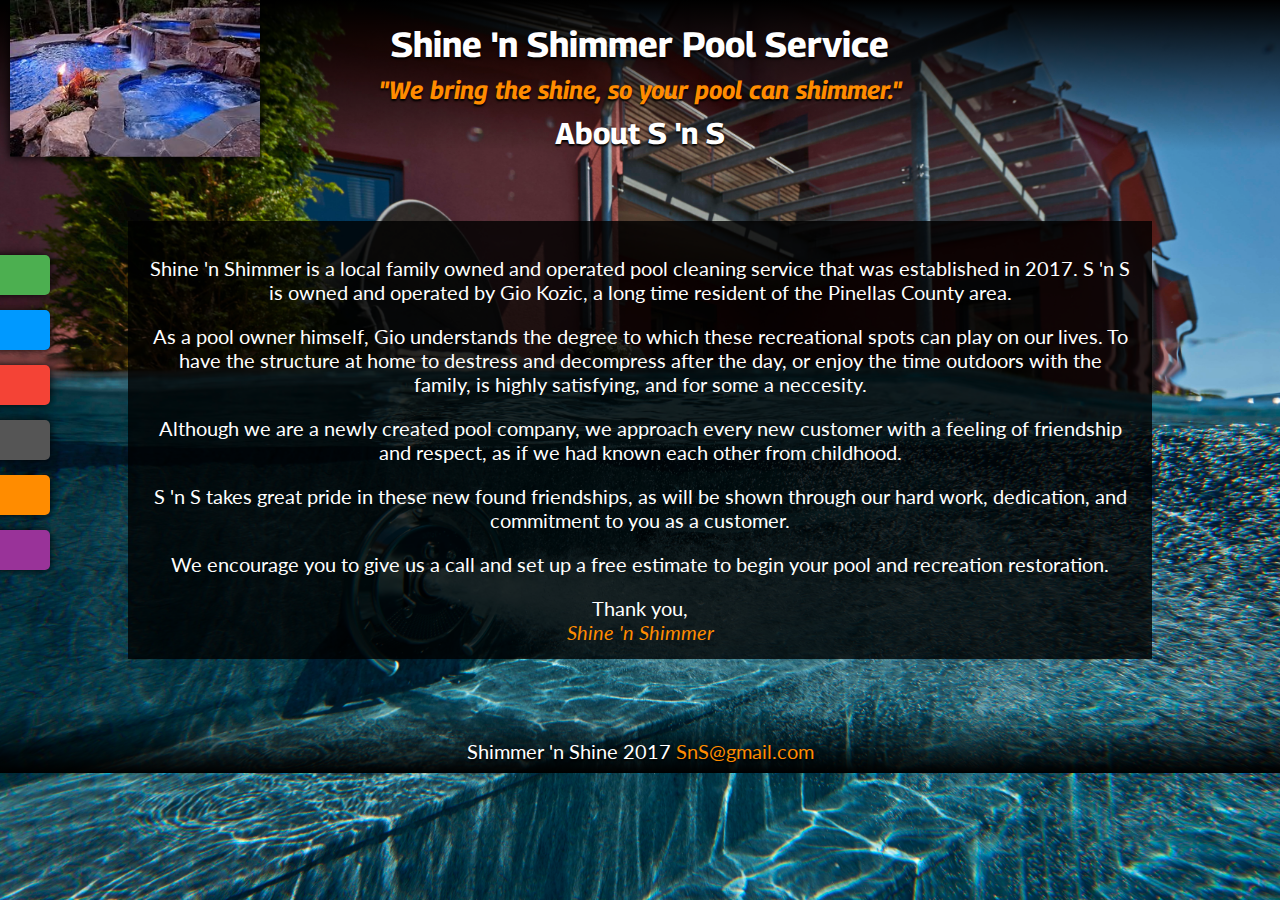
==== about.html @ 677c00e5 "continued updating" ====
<!DOCTYPE html>
<html lang="en">

<head>
	<title>S 'n S * About Us *</title>
	<link rel="stylesheet" href="shimmernshine2.css">
	<meta charset="utf-8">
	<meta name="viewport" content="width=device-width, initial-scale=1.0">
</head>

<body>
	<header>
		<img class="header-photo" src="images/nightTimePool.jpg" alt="An evening lit pool and hot tub.">
		<h1>Shine 'n Shimmer Pool Service</h1>
		<h5>"We bring the shine, so your pool can shimmer."</h5>
		<h2>About S 'n S</h2>
	</header>
	<nav class="nav">
		<a href="index.html" id="home">Home</a>
		<a href="service.html" id="services">Service</a>
		<a href="gallery.html" id="gallery">Gallery</a>
		<a href="pooltips.html" id="tips">Tips</a>
		<a href="contact.html" id="contact">Contact</a>
		<a href="about.html" id="about">About</a>
	</nav>
	<div class="main">
		<div class="container">
			<p>Shine 'n Shimmer is a local family owned and operated pool cleaning service that was established in 2017. S 'n S is owned and
				operated by Gio Kozic, a long time resident of the Pinellas County area.</p>
			<p>As a pool owner himself, Gio understands the degree to which these recreational spots can play on our lives. To have the structure
				at home to destress and decompress after the day, or enjoy the time outdoors with the family, is highly satisfying, and for some
				a neccesity.</p>

			<p>Although we are a newly created pool company, we approach every new customer with a feeling of friendship and respect, as if
				we had known each other from childhood.</p>
			<p>S 'n S takes great pride in these new found friendships, as will be shown through our hard work, dedication, and commitment
				to you as a customer.</p>
			<p>We encourage you to give us a call and set up a free estimate to begin your pool and recreation restoration.</p>
			<p>Thank you,<br><span id="signature">Shine 'n Shimmer</span></p>
		</div>
		<footer>
			<p>Shimmer 'n Shine 2017<a href=""> SnS@gmail.com</a></p>
		</footer>
	</div>
</body>

</html>
---- shimmernshine2.css ----
@import url('https://fonts.googleapis.com/css2?family=Georama&family=Lato&display=swap');

* {
  box-sizing: border-box;
}

#about {
  top: 380px;
  background-color: #993399;
}

body {
  background-attachment: fixed;
  background-image: url('images/background.jpg');
  background-position: center;
  background-size: cover;
  display: flex;
  flex-direction: column;
  font-family: 'Lato', sans-serif;
  margin: 0;
  padding: 0;
  overflow-x: hidden;
  height: 100%;
}

html {
  height: 100%;
  margin: 0;
  padding: 0;
  scroll-behavior: smooth;
}

.button {
  background-color: rgba(255, 255, 255, 1);
  border: none;
  color: rgba(0, 153, 255, 1);
  margin: 10px 10px 0 0;
  padding: 5px 10px;
  transition: all 150ms ease;
}

.button:hover {
  background-color: rgba(255, 255, 255, 0.75);
  cursor: pointer;
}

caption {
  font-size: 2.25em;
  text-shadow: 2px 2px 5px #000;
  margin-top: .25em;
  margin-bottom: .5em;
}

/* .comment-box {
  background-color: #fff;
  color: #000;
  height: 175px;
  overflow-y: scroll;
  padding: 5px;
  width: 100%;
} */

#contact {
  background-color: #FF8C00;
}

.container {
  background-color: rgba(0, 0, 0, 0.8);
  margin: 50px auto;
  padding: 15px 20px;
  width: 70%;
}

.estimates-banner {
  background-color: rgba(0, 0, 0, 0.8);
  border-top: solid 1px #fff;
  margin: 10px auto;
  padding: 5px;
  position: relative;
  width: 500px;
}

.estimates-banner h1 {
  text-align: center;
  color: rgba(255, 102, 204, 1);
  font-size: 25px;
  text-shadow: -1px 1px 1px #000,
    1px 1px 2px #000,
    1px -1px 0 #000,
    -1px -1px 0 #000;
  transition: color 150ms ease;
}

.estimates-banner h1:hover, .estimates-banner h3:hover {
  color: #fff;
  cursor: pointer;
}

.estimates-banner h3 {
  text-align: center;
  color: rgba(255, 102, 204, 1);
  text-shadow: -1px 1px 1px #000,
    1px 1px 2px #000,
    1px -1px 0 #000,
    -1px -1px 0 #000;
  font-size: 20px;
  transition: color 150ms ease;
}

footer {
  background: linear-gradient(rgba(0, 0, 0, 0), rgba(0, 0, 0, 1));
  color: #fff;
  font-size: 15px;
  padding: 10px 0;
  text-align: center;
  text-shadow: 0 2px 2px #000;
  width: 100%;
}

footer p a {
  color: #FF8C00;
  transition: color 150ms ease;
}

footer p a:hover {
  color: #fff;
}

form {
  background-color: rgba(0, 0, 0, 0.8);
  display: grid;
  grid-template-columns: 50% 50%;
  margin: 0 auto;
  padding: 10px;
  width: 70%;
}

#gallery {
  background-color: #f44336;
}

.gallery-container {
  align-items: center;
  background-color: rgba(0, 0, 0, 0.8);
  display: flex;
  flex-direction: row;
  flex-wrap: wrap;
  justify-content: center;
  margin: 0 auto 10px auto;
  padding: 20px;
  position: relative;
  text-align: center;
  width: 70%;
}

.gallery-container div {
  margin: 5px;
  width: 375px;
}

.gallery-container img {
  width: 100%;
}

header {
  background: linear-gradient(rgba(0, 0, 0, 1), rgba(0, 0, 0, 0));
  text-align: center;
  text-shadow: 0 2px 2px #000;
  margin-bottom: 20px;
  position: relative;
  font-family: 'Georama', sans-serif;
  height: auto;
}

header h1 {
  color: #fff;
  font-size: 40px;
  margin-bottom: 0;
}

header h2 {
  color: #fff;
  text-align: center;
  font-size: 35px;
  margin-bottom: 0;
}

header h5 {
  font-size: 30px;
  font-style: italic;
  color: #FF8C00;
  margin-bottom: 0;
}

.header-photo {
  box-shadow: 0 0 10px #000;
  width: 300px;
  position: absolute;
  left: 10px;
  transform: translateY(-50%);
  top: 50%;
}

#home {
  top: 80px;
  background-color: #4CAF50;
}

.input {
  background-color: #fff;
  color: #000;
  margin: 0 10px 10px 0;
  padding: 5px;
  width: 90%;
}

#italic {
  font-style: italic;
  color: #FF8C00
}

li{
  color: #fff;
  font-size: 20px;
  margin-bottom: 15px;
}

.main {
  height: 100%;
  position: relative;
}

.main p {
  font-size: 22px;
  color: #fff;
  margin-bottom: 0;
  text-align: center;
}

.main a {
  text-decoration: none;
}

.nav {
  display: flex;
  flex-direction: column;
  justify-content: center;
  font-family: 'Georama', sans-serif;
  position: absolute;
  top: 50%;
  transform: translateY(-50%);
  left: -125px;
  z-index: 1;
}

.nav a {
  box-shadow: 0 0 10px #000;
  color: #fff;
  transition: all 250ms ease;
  padding: 5px 15px 5px 0;
  margin: 15px 0 0 0;
  width: 175px;
  text-align: left;
  text-decoration: none;
  text-shadow: 0 2px 2px #000;
  font-size: 30px;
  border-radius: 0 5px 5px 0;
}

.nav a:hover {
  text-align: right;
  width: 250px;
}

ol, ul{
  counter-reset: li; /* Initiate a counter */
  list-style-type: none;
}

ul li::before{
  content: '\2022 ';
  color: #FF0000;
}

ol li::before{
  color: #FF0000;
  content: counter(li)'. '; /* Use the counter as content */
  counter-increment: li; /* Increment the counter by 1 */
}

.orange {
  bottom: 0;
  color: #FF8C00;
  position: absolute;
  left: 0;
  right: 0;
}

.poolTipLinks {
  color: rgba(0, 153, 255, 1);
}

#red {
  color: #FF0000;
}

#services {
  background-color: rgba(0, 153, 255, 1);
}

.services {
  align-items: center;
  background-color: rgba(0, 0, 0, 0.8);
  display: flex;
  flex-direction: row;
  flex-wrap: wrap;
  justify-content: space-around;
  margin: 0 auto 20px auto;
  padding: 20px;
  width: 70%;
}

.services div{
  background-color: #fff;
  width: 300px;
}

.services img{
  width: 100%;
}

.services h3 {
  color: #FF8C00;
  padding-left: 5px;
  text-shadow: 0 1px 1px #000;
}

.services p {
  color: #000;
  font-size: 16px;
  margin: 0;
  padding: 10px 5px;
}

#signature {
  font-style: italic;
  /* font-size: 1.5em; */
  color: #FF8C00;
  /* text-shadow: 2px 2px 5px #000; */
}

table {
  border-collapse: collapse;
  color: #fff;
  margin: auto;
  text-align: center;
  width: 80%;
}

td {
  padding: 5px 0;
}

.text {
  background-color: rgba(0, 0, 0, 0.8);
  color: rgba(0, 153, 255, 1);
  margin: 20px auto;
  padding: 15px 20px;
  width: 70%;
}

textarea {
  background-color: #fff;
  color: #000;
  height: 60px;
  padding: 5px;
  width: 90%;
}

.textSize {
  font-size: 1.25em;
}

#tips {
  background-color: #555;
}

tr:nth-of-type(even) {
  background-color: #000;
  font-size: 20px;
}

tr:nth-of-type(odd) {
  background-color: #FF8C00;
  color: #000;
  font-size: 23px;
}

@media (max-width:1350px) {
  .container {
    width: 80%;
  }

  header h1 {
    color: #fff;
    font-size: 35px;
  }

  header h2 {
    font-size: 30px;
    margin-top: 10px;
  }

  header h5 {
    font-size: 25px;
    margin-top: 10px;
  }

  .header-photo {
    width: 250px;
  }

  .main p {
    font-size: 20px;
  }

  .nav {
    top: 45%;
  }

  .nav a {
    font-size: 25px;
  }

  .nav a:hover {
    width: 235px;
  }

  .services div:nth-child(2){
    order: 3;
  }
}

@media (max-width: 1000px) {
  .comment-box {
    margin: 10px 0 0 0;
  }

  .estimates-banner h1, .estimates-banner h3 {
    font-size: 18px;
  }

  .floatRight img {
    width: 50px;
  }

  form {
    grid-template-columns: auto;
    width: 85%;
  }

  .gallery-container {
    width: 85%;
  }

  .gallery-container div{
    width: 325px;
  }

  header h1 {
    font-size: 25px;
  }

  header h2 {
    font-size: 22px;
    margin-top: 5px;
  }

  header h5 {
    font-size: 20px;
    margin-top: 5px;
  }

  .main p {
    font-size: 18px;
    width: 85%;

  }

  .nav {
    top: 40%;
  }

  .nav a {
    font-size: 22px;
  }

  .nav a:hover {
    width: 225px;
  }

  li {
    font-size: 18px;
  }

  .header-photo {
    width: 175px;
  }

  .services {
    width: 85%;
  }

  .services h3 {
    font-size: 22px;
  }

  .services span {
    font-size: 18px;
  }

  tr:nth-of-type(even) {
    font-size: 16px;
  }

  tr:nth-of-type(odd) {
    font-size: 20px;
  }
}

@media (max-width: 700px) {

  .container {
    margin: 20px auto 20px auto;
    width: 95%;
  }

  .estimates-banner{
    box-shadow: none;
    width: 95%;
  }

  form {
    width: 95%;
  }

  .gallery-container {
    width: 95%;
  }

  header {
    margin-bottom: 10px;
  }

  header h1 {
    font-size: 25px;
  }

  header h2 {
    font-size: 20px;
  }

  header h5 {
    font-size: 18px;
  }

  .header-photo {
    display: none;
  }

  .main p{
    width: 95%;
  }

  .nav {
    position: relative;
    flex-direction: row;
    justify-content: center;
    top: 0;
    flex-wrap: wrap;
    transform: translateX(-50%);
    left: 50%;
    width: 100%;
  }

  .nav a{
    font-size: 20px;
    border-radius: 5px;
    text-align: center;
    box-shadow: 0 5px 10px #000;
    padding: 2px 12px;
    margin: 10px 5px 0 5px;
    width: auto;
  }

  .nav a:hover{
    color: #000;
    text-shadow: none;
    width: auto;
  }

  ol, ul{
    padding-left: 5px;
  }

  .services {
    width: 95%;
  }

  table {
    width: 95%;
  }
}

@media(max-width: 400px) {

  .container {
    margin: 20px 0 0 0;
    padding: 10px 5px;
    width: 100%;
  }

  .estimates-banner{
    border-top: none;
    margin: 0;
    width: 100%;
  }

  form {
    border-left: none;
    border-right: none;
  }

  .gallery-container {
    padding: 20px 0;
    width: 100%;
  }

  .gallery-container div{
    margin: 5px 0;
    width: 100%;
  }

  header h1 {
    font-size: 20px;
  }

  header h2 {
    font-size: 18px;
  }

  header h5 {
    font-size: 16px;
  }

  li{
    font-size: 16px;
  }

  .main p {
    font-size: 16px;
    width: 100%;

  }

  .services {
    padding: 20px 0;
    width: 100%;
  }

  .services div{
    width: 100%;
  }

  table {
    width: 100%;
  }

  tr {
    border-left: none;
    border-right: none;
  }
}
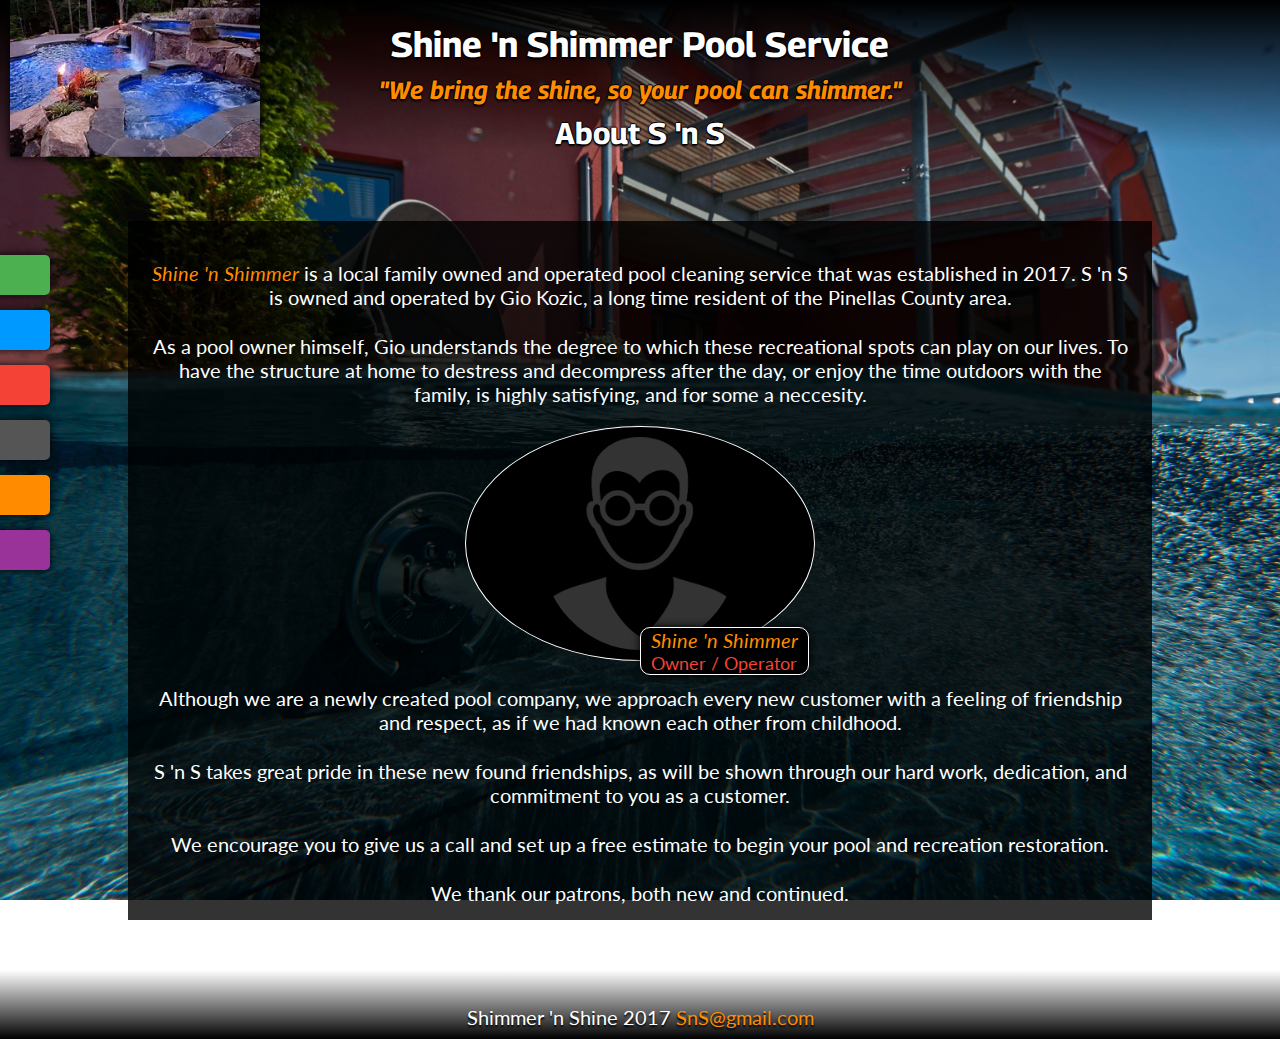
==== commit dde15979: "continued updates" ====
--- a/about.html
+++ b/about.html
@@ -25,18 +25,26 @@
 	</nav>
 	<div class="main">
 		<div class="container">
-			<p>Shine 'n Shimmer is a local family owned and operated pool cleaning service that was established in 2017. S 'n S is owned and
+			<p><span id="signature">Shine 'n Shimmer</span> is a local family owned and operated pool cleaning service that was established in 2017. S 'n S is owned and
 				operated by Gio Kozic, a long time resident of the Pinellas County area.</p>
 			<p>As a pool owner himself, Gio understands the degree to which these recreational spots can play on our lives. To have the structure
 				at home to destress and decompress after the day, or enjoy the time outdoors with the family, is highly satisfying, and for some
 				a neccesity.</p>
+
+			<div class="about-photo-container">
+				<img src="images/male-profile.png" alt="Owner's Photo">
+				<div class="about-signature-container">
+					<span id="signature" class="about-photo-signature">Shine 'n Shimmer</span><br>
+					<span class="about-photo-title">Owner / Operator</span>
+				</div>
+			</div>
 
 			<p>Although we are a newly created pool company, we approach every new customer with a feeling of friendship and respect, as if
 				we had known each other from childhood.</p>
 			<p>S 'n S takes great pride in these new found friendships, as will be shown through our hard work, dedication, and commitment
 				to you as a customer.</p>
 			<p>We encourage you to give us a call and set up a free estimate to begin your pool and recreation restoration.</p>
-			<p>Thank you,<br><span id="signature">Shine 'n Shimmer</span></p>
+			<p>We thank our patrons, both new and continued.</p>
 		</div>
 		<footer>
 			<p>Shimmer 'n Shine 2017<a href=""> SnS@gmail.com</a></p>
--- a/shimmernshine2.css
+++ b/shimmernshine2.css
@@ -5,8 +5,46 @@
 }
 
 #about {
-  top: 380px;
   background-color: #993399;
+}
+
+.about-photo-container{
+  background-color: #000;
+  border: solid 1px #fff;
+  border-radius: 50%;
+  height: 100%;
+  margin: 20px auto 0 auto;
+  padding: 10px;
+  position: relative;
+  width: 400px;
+  display: flex;
+  justify-content: center;
+}
+
+.about-photo-container img{
+  border-bottom-left-radius: 50%;
+  border-bottom-right-radius: 50%;
+  width: 250px;
+}
+
+.about-photo-signature{
+  font-size: 22px;
+}
+
+.about-photo-title{
+  font-size: 20px;
+  color: #f44336;
+}
+
+.about-signature-container{
+  background-color: #000;
+  border: solid 1px #fff;
+  border-radius: 10px;
+  bottom: -15px;
+  box-shadow: 0 0 10px #000;
+  right: 5px;
+  padding: 0 10px;
+  position: absolute;
 }
 
 body {
@@ -23,110 +61,40 @@
   height: 100%;
 }
 
-html {
-  height: 100%;
-  margin: 0;
-  padding: 0;
-  scroll-behavior: smooth;
-}
-
-.button {
-  background-color: rgba(255, 255, 255, 1);
-  border: none;
-  color: rgba(0, 153, 255, 1);
-  margin: 10px 10px 0 0;
-  padding: 5px 10px;
-  transition: all 150ms ease;
-}
-
-.button:hover {
-  background-color: rgba(255, 255, 255, 0.75);
-  cursor: pointer;
-}
-
-caption {
-  font-size: 2.25em;
-  text-shadow: 2px 2px 5px #000;
-  margin-top: .25em;
-  margin-bottom: .5em;
-}
-
-/* .comment-box {
-  background-color: #fff;
-  color: #000;
-  height: 175px;
-  overflow-y: scroll;
-  padding: 5px;
-  width: 100%;
-} */
-
 #contact {
   background-color: #FF8C00;
 }
 
-.container {
-  background-color: rgba(0, 0, 0, 0.8);
-  margin: 50px auto;
-  padding: 15px 20px;
-  width: 70%;
-}
-
-.estimates-banner {
-  background-color: rgba(0, 0, 0, 0.8);
-  border-top: solid 1px #fff;
-  margin: 10px auto;
-  padding: 5px;
-  position: relative;
-  width: 500px;
-}
-
-.estimates-banner h1 {
-  text-align: center;
-  color: rgba(255, 102, 204, 1);
-  font-size: 25px;
-  text-shadow: -1px 1px 1px #000,
-    1px 1px 2px #000,
-    1px -1px 0 #000,
-    -1px -1px 0 #000;
-  transition: color 150ms ease;
-}
-
-.estimates-banner h1:hover, .estimates-banner h3:hover {
-  color: #fff;
+.contact-button {
+  background-color: #fff;
+  border: none;
+  color: #000;
+  margin: 10px 10px 0 0;
+  padding: 5px 15px;
+  transition: all 150ms ease;
+}
+
+.contact-button:hover {
+  color: #FF8C00;
   cursor: pointer;
 }
 
-.estimates-banner h3 {
-  text-align: center;
-  color: rgba(255, 102, 204, 1);
-  text-shadow: -1px 1px 1px #000,
-    1px 1px 2px #000,
-    1px -1px 0 #000,
-    -1px -1px 0 #000;
-  font-size: 20px;
-  transition: color 150ms ease;
-}
-
-footer {
-  background: linear-gradient(rgba(0, 0, 0, 0), rgba(0, 0, 0, 1));
-  color: #fff;
-  font-size: 15px;
-  padding: 10px 0;
-  text-align: center;
-  text-shadow: 0 2px 2px #000;
+.contact-input {
+  background-color: #fff;
+  border: solid 2px #fff;
+  color: #000;
+  margin: 0 10px 10px 0;
+  outline: none;
+  padding: 10px 5px;
   width: 100%;
-}
-
-footer p a {
-  color: #FF8C00;
-  transition: color 150ms ease;
-}
-
-footer p a:hover {
-  color: #fff;
-}
-
-form {
+  transition: all 150ms ease;
+}
+
+.contact-input:focus, .contact-textarea:focus {
+  border-color: #FF8C00;
+}
+
+.contact-input-box {
   background-color: rgba(0, 0, 0, 0.8);
   display: grid;
   grid-template-columns: 50% 50%;
@@ -135,8 +103,107 @@
   width: 70%;
 }
 
+.contact-input-box div:nth-child(2){
+  align-items: center;
+  justify-content: center;
+  display: flex;
+  flex-direction: column;
+}
+
+.contact-input-box div:nth-child(2) a{
+  color: #FF8C00;
+  transition: color 150ms ease;
+}
+
+.contact-input-box div:nth-child(2) a:hover{
+  color: #fff;
+  text-decoration: underline;
+}
+
+.contact-textarea {
+  background-color: #fff;
+  border: solid 2px #fff;
+  color: #000;
+  height: 200px;
+  outline: none;
+  padding: 10px 5px;
+  width: 100%;
+  transition: all 150ms ease;
+}
+
+.container {
+  background-color: rgba(0, 0, 0, 0.8);
+  margin: 50px auto;
+  padding: 15px 20px;
+  width: 70%;
+}
+
+.estimates-banner {
+  border-top: solid 1px #fff;
+  margin: 10px auto;
+  padding: 5px;
+  position: relative;
+  width: 500px;
+}
+
+.estimates-banner h1 {
+  text-align: center;
+  color: #f44336;
+  font-size: 25px;
+  text-shadow: -1px 0 0 #000,
+    0 -1px 0 #000,
+    1px 0 0 #000,
+    0 1px 0 #000,
+    0 2px 2px #000;
+  transition: color 150ms ease;
+}
+
+.estimates-banner h1:hover, .estimates-banner h3:hover {
+  color: #fff;
+  cursor: pointer;
+}
+
+.estimates-banner h3 {
+  text-align: center;
+  color: #f44336;
+  text-shadow: -1px 0 0 #000,
+    0 -1px 0 #000,
+    1px 0 0 #000,
+    0 1px 0 #000,
+    0 2px 2px #000;
+  font-size: 20px;
+  transition: color 150ms ease;
+}
+
+footer {
+  background: linear-gradient(rgba(0, 0, 0, 0), rgba(0, 0, 0, 1));
+  color: #fff;
+  font-size: 15px;
+  padding: 10px 0;
+  text-align: center;
+  text-shadow: 0 2px 2px #000;
+  width: 100%;
+}
+
+footer p a {
+  color: #FF8C00;
+  transition: color 150ms ease;
+}
+
+footer p a:hover {
+  color: #fff;
+}
+
 #gallery {
   background-color: #f44336;
+}
+
+.gallery-caption {
+  bottom: 5px;
+  color: #FF8C00;
+  font-size: 16px;
+  position: absolute;
+  left: 5px;
 }
 
 .gallery-container {
@@ -154,6 +221,7 @@
 }
 
 .gallery-container div {
+  border-top: solid 1px #f44336;
   margin: 5px;
   width: 375px;
 }
@@ -176,6 +244,11 @@
   color: #fff;
   font-size: 40px;
   margin-bottom: 0;
+  text-shadow: -1px 0 0 #000,
+    0 -1px 0 #000,
+    1px 0 0 #000,
+    0 1px 0 #000,
+    0 2px 2px #000;
 }
 
 header h2 {
@@ -183,6 +256,11 @@
   text-align: center;
   font-size: 35px;
   margin-bottom: 0;
+  text-shadow: -1px 0 0 #000,
+    0 -1px 0 #000,
+    1px 0 0 #000,
+    0 1px 0 #000,
+    0 2px 2px #000;
 }
 
 header h5 {
@@ -190,6 +268,11 @@
   font-style: italic;
   color: #FF8C00;
   margin-bottom: 0;
+  text-shadow: -1px 0 0 #000,
+    0 -1px 0 #000,
+    1px 0 0 #000,
+    0 1px 0 #000,
+    0 2px 2px #000;
 }
 
 .header-photo {
@@ -206,12 +289,11 @@
   background-color: #4CAF50;
 }
 
-.input {
-  background-color: #fff;
-  color: #000;
-  margin: 0 10px 10px 0;
-  padding: 5px;
-  width: 90%;
+html {
+  height: 100%;
+  margin: 0;
+  padding: 0;
+  scroll-behavior: smooth;
 }
 
 #italic {
@@ -219,7 +301,7 @@
   color: #FF8C00
 }
 
-li{
+li {
   color: #fff;
   font-size: 20px;
   margin-bottom: 15px;
@@ -233,7 +315,7 @@
 .main p {
   font-size: 22px;
   color: #fff;
-  margin-bottom: 0;
+  margin: 25px auto 0 auto;
   text-align: center;
 }
 
@@ -272,28 +354,23 @@
   width: 250px;
 }
 
-ol, ul{
-  counter-reset: li; /* Initiate a counter */
+ol, ul {
+  counter-reset: li;
+  /* Initiate a counter */
   list-style-type: none;
 }
 
-ul li::before{
+ul li::before {
   content: '\2022 ';
-  color: #FF0000;
-}
-
-ol li::before{
-  color: #FF0000;
-  content: counter(li)'. '; /* Use the counter as content */
-  counter-increment: li; /* Increment the counter by 1 */
-}
-
-.orange {
-  bottom: 0;
-  color: #FF8C00;
-  position: absolute;
-  left: 0;
-  right: 0;
+  color: #f44336;
+}
+
+ol li::before {
+  color: #f44336;
+  content: counter(li)'. ';
+  /* Use the counter as content */
+  counter-increment: li;
+  /* Increment the counter by 1 */
 }
 
 .poolTipLinks {
@@ -301,7 +378,7 @@
 }
 
 #red {
-  color: #FF0000;
+  color: #f44336;
 }
 
 #services {
@@ -320,12 +397,12 @@
   width: 70%;
 }
 
-.services div{
+.services div {
   background-color: #fff;
   width: 300px;
 }
 
-.services img{
+.services img {
   width: 100%;
 }
 
@@ -344,21 +421,19 @@
 
 #signature {
   font-style: italic;
-  /* font-size: 1.5em; */
   color: #FF8C00;
-  /* text-shadow: 2px 2px 5px #000; */
+  text-shadow: 0 2px 2px #000;
 }
 
 table {
   border-collapse: collapse;
-  color: #fff;
-  margin: auto;
+  margin: 20px auto 0 auto;
   text-align: center;
-  width: 80%;
+  width: 70%;
 }
 
 td {
-  padding: 5px 0;
+  padding: 10px 0;
 }
 
 .text {
@@ -369,14 +444,6 @@
   width: 70%;
 }
 
-textarea {
-  background-color: #fff;
-  color: #000;
-  height: 60px;
-  padding: 5px;
-  width: 90%;
-}
-
 .textSize {
   font-size: 1.25em;
 }
@@ -386,18 +453,36 @@
 }
 
 tr:nth-of-type(even) {
-  background-color: #000;
+  background-color: rgba(0, 0, 0, 0.8);
+  color: #fff;
   font-size: 20px;
+  font-style: italic;
 }
 
 tr:nth-of-type(odd) {
   background-color: #FF8C00;
   color: #000;
-  font-size: 23px;
+  font-size: 22px;
 }
 
 @media (max-width:1350px) {
-  .container {
+  .about-photo-container{
+    width: 350px;
+  }
+
+  .about-photo-container img{
+    width: 200px;
+  }
+
+  .about-photo-signature {
+    font-size: 20px;
+  }
+
+  .about-photo-title {
+    font-size: 18px;
+  }
+
+  .container, .contact-input-box {
     width: 80%;
   }
 
@@ -436,14 +521,40 @@
     width: 235px;
   }
 
-  .services div:nth-child(2){
+  .services div:nth-child(2) {
     order: 3;
   }
+
+  table {
+    width: 80%;
+  }
+
+  tr:nth-of-type(even) {
+    font-size: 18px;
+  }
+
+  tr:nth-of-type(odd) {
+    font-size: 20px;
+  }
 }
 
 @media (max-width: 1000px) {
-  .comment-box {
-    margin: 10px 0 0 0;
+  .about-photo-container{
+    margin: 10px auto 0 auto;
+    padding: 10px;
+    width: 300px;
+  }
+
+  .about-photo-container img{
+    width: 150px;
+  }
+
+  .about-photo-signature{
+    font-size: 18px;
+  }
+
+  .about-photo-title {
+    font-size: 16px;
   }
 
   .estimates-banner h1, .estimates-banner h3 {
@@ -454,7 +565,7 @@
     width: 50px;
   }
 
-  form {
+  .contact-input-box {
     grid-template-columns: auto;
     width: 85%;
   }
@@ -463,7 +574,7 @@
     width: 85%;
   }
 
-  .gallery-container div{
+  .gallery-container div {
     width: 325px;
   }
 
@@ -484,7 +595,6 @@
   .main p {
     font-size: 18px;
     width: 85%;
-
   }
 
   .nav {
@@ -519,29 +629,56 @@
     font-size: 18px;
   }
 
+  table {
+    width: 85%;
+  }
+
   tr:nth-of-type(even) {
     font-size: 16px;
   }
 
   tr:nth-of-type(odd) {
-    font-size: 20px;
+    font-size: 18px;
   }
 }
 
 @media (max-width: 700px) {
+  .about-photo-container{
+    padding: 5px;
+    width: 250px;
+  }
+
+  .about-photo-container img{
+    width: 150px;
+  }
+
+  .about-photo-signature {
+    font-size: 16px;
+  }
+
+  .about-photo-title {
+    font-size: 14px;
+  }
 
   .container {
     margin: 20px auto 20px auto;
     width: 95%;
   }
 
-  .estimates-banner{
+  .contact-input-box {
+    width: 95%;
+  }
+
+  .estimates-banner {
     box-shadow: none;
     width: 95%;
   }
 
-  form {
-    width: 95%;
+  .gallery-caption {
+    font-size: 14px;
+    left: 50%;
+    transform: translateX(-50%);
+    width: 100%;
   }
 
   .gallery-container {
@@ -568,7 +705,8 @@
     display: none;
   }
 
-  .main p{
+  .main p {
+    margin: 10px auto 0 auto;
     width: 95%;
   }
 
@@ -583,7 +721,7 @@
     width: 100%;
   }
 
-  .nav a{
+  .nav a {
     font-size: 20px;
     border-radius: 5px;
     text-align: center;
@@ -593,13 +731,13 @@
     width: auto;
   }
 
-  .nav a:hover{
+  .nav a:hover {
     color: #000;
     text-shadow: none;
     width: auto;
   }
 
-  ol, ul{
+  ol, ul {
     padding-left: 5px;
   }
 
@@ -610,9 +748,20 @@
   table {
     width: 95%;
   }
+
+  tr:nth-of-type(even) {
+    font-size: 14px;
+  }
+
+  tr:nth-of-type(odd) {
+    font-size: 16px;
+  }
 }
 
 @media(max-width: 400px) {
+  .contact-input-box {
+    width: 100%;
+  }
 
   .container {
     margin: 20px 0 0 0;
@@ -620,23 +769,18 @@
     width: 100%;
   }
 
-  .estimates-banner{
+  .estimates-banner {
     border-top: none;
     margin: 0;
     width: 100%;
   }
 
-  form {
-    border-left: none;
-    border-right: none;
-  }
-
   .gallery-container {
     padding: 20px 0;
     width: 100%;
   }
 
-  .gallery-container div{
+  .gallery-container div {
     margin: 5px 0;
     width: 100%;
   }
@@ -653,14 +797,13 @@
     font-size: 16px;
   }
 
-  li{
+  li {
     font-size: 16px;
   }
 
   .main p {
     font-size: 16px;
     width: 100%;
-
   }
 
   .services {
@@ -668,16 +811,11 @@
     width: 100%;
   }
 
-  .services div{
+  .services div {
     width: 100%;
   }
 
   table {
     width: 100%;
   }
-
-  tr {
-    border-left: none;
-    border-right: none;
-  }
-}
+}
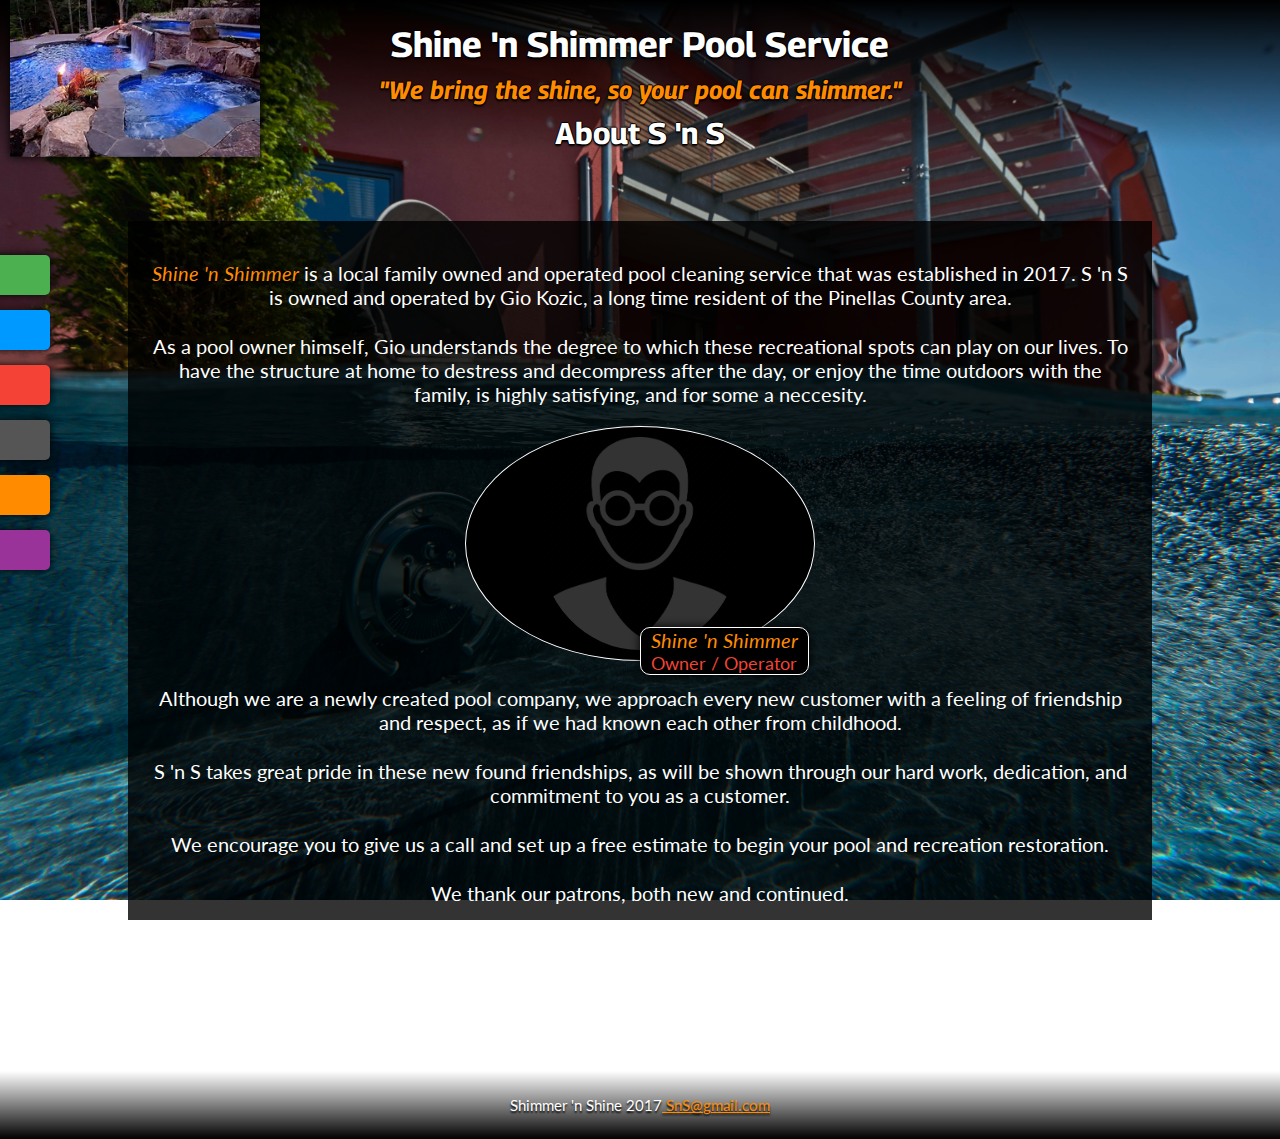
==== commit 3cf21336: "updating this ones css and html too" ====
--- a/about.html
+++ b/about.html
@@ -1,55 +1,78 @@
 <!DOCTYPE html>
 <html lang="en">
+  <head>
+    <title>S 'n S * About Us *</title>
+    <meta charset="utf-8" />
+    <meta name="viewport" content="width=device-width, initial-scale=1.0" />
+    <link rel="stylesheet" href="shimmernshine2.css" />
+    <!-- REMOVES fav.ico ERROR -->
+    <link rel="icon" href="data:;base64,iVBORw0KGgo=" />
+  </head>
 
-<head>
-	<title>S 'n S * About Us *</title>
-	<link rel="stylesheet" href="shimmernshine2.css">
-	<meta charset="utf-8">
-	<meta name="viewport" content="width=device-width, initial-scale=1.0">
-</head>
+  <body>
+    <header>
+      <img
+        class="header-photo"
+        src="images/nightTimePool.jpg"
+        alt="An evening lit pool and hot tub."
+      />
+      <h1>Shine 'n Shimmer Pool Service</h1>
+      <h5>"We bring the shine, so your pool can shimmer."</h5>
+      <h2>About S 'n S</h2>
+    </header>
+    <nav class="nav">
+      <a href="index.html" id="home">Home</a>
+      <a href="service.html" id="services">Service</a>
+      <a href="gallery.html" id="gallery">Gallery</a>
+      <a href="pooltips.html" id="tips">Tips</a>
+      <a href="contact.html" id="contact">Contact</a>
+      <a href="about.html" id="about">About</a>
+    </nav>
+    <main class="main">
+      <div class="container">
+        <p>
+          <span id="signature">Shine 'n Shimmer</span> is a local family owned
+          and operated pool cleaning service that was established in 2017. S 'n
+          S is owned and operated by Gio Kozic, a long time resident of the
+          Pinellas County area.
+        </p>
+        <p>
+          As a pool owner himself, Gio understands the degree to which these
+          recreational spots can play on our lives. To have the structure at
+          home to destress and decompress after the day, or enjoy the time
+          outdoors with the family, is highly satisfying, and for some a
+          neccesity.
+        </p>
 
-<body>
-	<header>
-		<img class="header-photo" src="images/nightTimePool.jpg" alt="An evening lit pool and hot tub.">
-		<h1>Shine 'n Shimmer Pool Service</h1>
-		<h5>"We bring the shine, so your pool can shimmer."</h5>
-		<h2>About S 'n S</h2>
-	</header>
-	<nav class="nav">
-		<a href="index.html" id="home">Home</a>
-		<a href="service.html" id="services">Service</a>
-		<a href="gallery.html" id="gallery">Gallery</a>
-		<a href="pooltips.html" id="tips">Tips</a>
-		<a href="contact.html" id="contact">Contact</a>
-		<a href="about.html" id="about">About</a>
-	</nav>
-	<div class="main">
-		<div class="container">
-			<p><span id="signature">Shine 'n Shimmer</span> is a local family owned and operated pool cleaning service that was established in 2017. S 'n S is owned and
-				operated by Gio Kozic, a long time resident of the Pinellas County area.</p>
-			<p>As a pool owner himself, Gio understands the degree to which these recreational spots can play on our lives. To have the structure
-				at home to destress and decompress after the day, or enjoy the time outdoors with the family, is highly satisfying, and for some
-				a neccesity.</p>
+        <div class="about-photo-container">
+          <img src="images/male-profile.png" alt="Owner's Photo" />
+          <div class="about-signature-container">
+            <span id="signature" class="about-photo-signature"
+              >Shine 'n Shimmer</span
+            ><br />
+            <span class="about-photo-title">Owner / Operator</span>
+          </div>
+        </div>
 
-			<div class="about-photo-container">
-				<img src="images/male-profile.png" alt="Owner's Photo">
-				<div class="about-signature-container">
-					<span id="signature" class="about-photo-signature">Shine 'n Shimmer</span><br>
-					<span class="about-photo-title">Owner / Operator</span>
-				</div>
-			</div>
-
-			<p>Although we are a newly created pool company, we approach every new customer with a feeling of friendship and respect, as if
-				we had known each other from childhood.</p>
-			<p>S 'n S takes great pride in these new found friendships, as will be shown through our hard work, dedication, and commitment
-				to you as a customer.</p>
-			<p>We encourage you to give us a call and set up a free estimate to begin your pool and recreation restoration.</p>
-			<p>We thank our patrons, both new and continued.</p>
-		</div>
-		<footer>
-			<p>Shimmer 'n Shine 2017<a href=""> SnS@gmail.com</a></p>
-		</footer>
-	</div>
-</body>
-
+        <p>
+          Although we are a newly created pool company, we approach every new
+          customer with a feeling of friendship and respect, as if we had known
+          each other from childhood.
+        </p>
+        <p>
+          S 'n S takes great pride in these new found friendships, as will be
+          shown through our hard work, dedication, and commitment to you as a
+          customer.
+        </p>
+        <p>
+          We encourage you to give us a call and set up a free estimate to begin
+          your pool and recreation restoration.
+        </p>
+        <p>We thank our patrons, both new and continued.</p>
+      </div>
+    </main>
+    <footer>
+      <p>Shimmer 'n Shine 2017<a href=""> SnS@gmail.com</a></p>
+    </footer>
+  </body>
 </html>
--- a/shimmernshine2.css
+++ b/shimmernshine2.css
@@ -1,6 +1,7 @@
-@import url('https://fonts.googleapis.com/css2?family=Georama&family=Lato&display=swap');
+@import url("https://fonts.googleapis.com/css2?family=Georama&family=Lato&display=swap");
 
 * {
+  -webkit-box-sizing: border-box;
   box-sizing: border-box;
 }
 
@@ -8,64 +9,76 @@
   background-color: #993399;
 }
 
-.about-photo-container{
+.about-photo-container {
+  -ms-flex-pack: center;
+  -webkit-box-pack: center;
   background-color: #000;
+  border-radius: 50%;
   border: solid 1px #fff;
-  border-radius: 50%;
+  display: -ms-flexbox;
+  display: -webkit-box;
+  display: flex;
   height: 100%;
+  justify-content: center;
   margin: 20px auto 0 auto;
   padding: 10px;
   position: relative;
   width: 400px;
-  display: flex;
-  justify-content: center;
-}
-
-.about-photo-container img{
+}
+
+.about-photo-container img {
   border-bottom-left-radius: 50%;
   border-bottom-right-radius: 50%;
   width: 250px;
 }
 
-.about-photo-signature{
+.about-photo-signature {
   font-size: 22px;
 }
 
-.about-photo-title{
+.about-photo-title {
+  color: #f44336;
   font-size: 20px;
-  color: #f44336;
-}
-
-.about-signature-container{
+}
+
+.about-signature-container {
+  -webkit-box-shadow: 0 0 10px #000;
   background-color: #000;
+  border-radius: 10px;
   border: solid 1px #fff;
-  border-radius: 10px;
   bottom: -15px;
   box-shadow: 0 0 10px #000;
-  right: 5px;
   padding: 0 10px;
   position: absolute;
+  right: 5px;
 }
 
 body {
+  -ms-flex-direction: column;
+  -webkit-box-direction: normal;
+  -webkit-box-orient: vertical;
   background-attachment: fixed;
-  background-image: url('images/background.jpg');
+  background-image: url("images/background.jpg");
   background-position: center;
   background-size: cover;
+  display: -ms-flexbox;
+  display: -webkit-box;
   display: flex;
   flex-direction: column;
-  font-family: 'Lato', sans-serif;
+  font-family: "Lato", sans-serif;
+  height: 100vh;
   margin: 0;
+  overflow-x: hidden;
   padding: 0;
-  overflow-x: hidden;
-  height: 100%;
 }
 
 #contact {
-  background-color: #FF8C00;
+  background-color: #ff8c00;
 }
 
 .contact-button {
+  -o-transition: all 150ms ease;
+  -webkit-transition: all 150ms ease;
   background-color: #fff;
   border: none;
   color: #000;
@@ -75,27 +88,31 @@
 }
 
 .contact-button:hover {
-  color: #FF8C00;
+  color: #ff8c00;
   cursor: pointer;
 }
 
 .contact-input {
+  -o-transition: all 150ms ease;
+  -webkit-transition: all 150ms ease;
   background-color: #fff;
   border: solid 2px #fff;
   color: #000;
   margin: 0 10px 10px 0;
   outline: none;
   padding: 10px 5px;
+  transition: all 150ms ease;
   width: 100%;
-  transition: all 150ms ease;
-}
-
-.contact-input:focus, .contact-textarea:focus {
-  border-color: #FF8C00;
+}
+
+.contact-input:focus,
+.contact-textarea:focus {
+  border-color: #ff8c00;
 }
 
 .contact-input-box {
   background-color: rgba(0, 0, 0, 0.8);
+  display: -ms-grid;
   display: grid;
   grid-template-columns: 50% 50%;
   margin: 0 auto;
@@ -103,32 +120,45 @@
   width: 70%;
 }
 
-.contact-input-box div:nth-child(2){
+.contact-input-box div:nth-child(2) {
+  -ms-flex-align: center;
+  -ms-flex-direction: column;
+  -ms-flex-pack: center;
+  -webkit-box-align: center;
+  -webkit-box-direction: normal;
+  -webkit-box-orient: vertical;
+  -webkit-box-pack: center;
   align-items: center;
-  justify-content: center;
+  display: -ms-flexbox;
+  display: -webkit-box;
   display: flex;
   flex-direction: column;
-}
-
-.contact-input-box div:nth-child(2) a{
-  color: #FF8C00;
+  justify-content: center;
+}
+
+.contact-input-box div:nth-child(2) a {
+  -o-transition: color 150ms ease;
+  -webkit-transition: color 150ms ease;
+  color: #ff8c00;
   transition: color 150ms ease;
 }
 
-.contact-input-box div:nth-child(2) a:hover{
+.contact-input-box div:nth-child(2) a:hover {
   color: #fff;
   text-decoration: underline;
 }
 
 .contact-textarea {
+  -o-transition: all 150ms ease;
+  -webkit-transition: all 150ms ease;
   background-color: #fff;
   border: solid 2px #fff;
   color: #000;
   height: 200px;
   outline: none;
   padding: 10px 5px;
+  transition: all 150ms ease;
   width: 100%;
-  transition: all 150ms ease;
 }
 
 .container {
@@ -147,35 +177,42 @@
 }
 
 .estimates-banner h1 {
-  text-align: center;
+  -o-transition: color 150ms ease;
+  -webkit-transition: color 150ms ease;
   color: #f44336;
   font-size: 25px;
-  text-shadow: -1px 0 0 #000,
-    0 -1px 0 #000,
-    1px 0 0 #000,
-    0 1px 0 #000,
+  text-align: center;
+  text-shadow: -1px 0 0 #000, 0 -1px 0 #000, 1px 0 0 #000, 0 1px 0 #000,
     0 2px 2px #000;
   transition: color 150ms ease;
 }
 
-.estimates-banner h1:hover, .estimates-banner h3:hover {
+.estimates-banner h1:hover,
+.estimates-banner h3:hover {
   color: #fff;
   cursor: pointer;
 }
 
 .estimates-banner h3 {
+  -o-transition: color 150ms ease;
+  -webkit-transition: color 150ms ease;
+  color: #f44336;
+  font-size: 20px;
   text-align: center;
-  color: #f44336;
-  text-shadow: -1px 0 0 #000,
-    0 -1px 0 #000,
-    1px 0 0 #000,
-    0 1px 0 #000,
+  text-shadow: -1px 0 0 #000, 0 -1px 0 #000, 1px 0 0 #000, 0 1px 0 #000,
     0 2px 2px #000;
-  font-size: 20px;
   transition: color 150ms ease;
 }
 
 footer {
+  background: -o-linear-gradient(rgba(0, 0, 0, 0), rgba(0, 0, 0, 1));
+  background: -webkit-gradient(
+    linear,
+    left top,
+    left bottom,
+    from(rgba(0, 0, 0, 0)),
+    to(rgba(0, 0, 0, 1))
+  );
   background: linear-gradient(rgba(0, 0, 0, 0), rgba(0, 0, 0, 1));
   color: #fff;
   font-size: 15px;
@@ -186,7 +223,9 @@
 }
 
 footer p a {
-  color: #FF8C00;
+  -o-transition: color 150ms ease;
+  -webkit-transition: color 150ms ease;
+  color: #ff8c00;
   transition: color 150ms ease;
 }
 
@@ -200,15 +239,25 @@
 
 .gallery-caption {
   bottom: 5px;
-  color: #FF8C00;
+  color: #ff8c00;
   font-size: 16px;
+  left: 5px;
   position: absolute;
-  left: 5px;
 }
 
 .gallery-container {
+  -ms-flex-align: center;
+  -ms-flex-direction: row;
+  -ms-flex-pack: center;
+  -ms-flex-wrap: wrap;
+  -webkit-box-align: center;
+  -webkit-box-direction: normal;
+  -webkit-box-orient: horizontal;
+  -webkit-box-pack: center;
   align-items: center;
   background-color: rgba(0, 0, 0, 0.8);
+  display: -ms-flexbox;
+  display: -webkit-box;
   display: flex;
   flex-direction: row;
   flex-wrap: wrap;
@@ -231,62 +280,64 @@
 }
 
 header {
+  background: -o-linear-gradient(rgba(0, 0, 0, 1), rgba(0, 0, 0, 0));
+  background: -webkit-gradient(
+    linear,
+    left top,
+    left bottom,
+    from(rgba(0, 0, 0, 1)),
+    to(rgba(0, 0, 0, 0))
+  );
   background: linear-gradient(rgba(0, 0, 0, 1), rgba(0, 0, 0, 0));
+  font-family: "Georama", sans-serif;
+  height: auto;
+  margin-bottom: 20px;
+  position: relative;
   text-align: center;
   text-shadow: 0 2px 2px #000;
-  margin-bottom: 20px;
-  position: relative;
-  font-family: 'Georama', sans-serif;
-  height: auto;
 }
 
 header h1 {
   color: #fff;
   font-size: 40px;
   margin-bottom: 0;
-  text-shadow: -1px 0 0 #000,
-    0 -1px 0 #000,
-    1px 0 0 #000,
-    0 1px 0 #000,
+  text-shadow: -1px 0 0 #000, 0 -1px 0 #000, 1px 0 0 #000, 0 1px 0 #000,
     0 2px 2px #000;
 }
 
 header h2 {
   color: #fff;
-  text-align: center;
   font-size: 35px;
   margin-bottom: 0;
-  text-shadow: -1px 0 0 #000,
-    0 -1px 0 #000,
-    1px 0 0 #000,
-    0 1px 0 #000,
+  text-align: center;
+  text-shadow: -1px 0 0 #000, 0 -1px 0 #000, 1px 0 0 #000, 0 1px 0 #000,
     0 2px 2px #000;
 }
 
 header h5 {
+  color: #ff8c00;
   font-size: 30px;
   font-style: italic;
-  color: #FF8C00;
   margin-bottom: 0;
-  text-shadow: -1px 0 0 #000,
-    0 -1px 0 #000,
-    1px 0 0 #000,
-    0 1px 0 #000,
+  text-shadow: -1px 0 0 #000, 0 -1px 0 #000, 1px 0 0 #000, 0 1px 0 #000,
     0 2px 2px #000;
 }
 
 .header-photo {
+  -ms-transform: translateY(-50%);
+  -webkit-box-shadow: 0 0 10px #000;
+  -webkit-transform: translateY(-50%);
   box-shadow: 0 0 10px #000;
+  left: 10px;
+  position: absolute;
+  top: 50%;
+  transform: translateY(-50%);
   width: 300px;
-  position: absolute;
-  left: 10px;
-  transform: translateY(-50%);
-  top: 50%;
 }
 
 #home {
+  background-color: #4caf50;
   top: 80px;
-  background-color: #4CAF50;
 }
 
 html {
@@ -294,11 +345,12 @@
   margin: 0;
   padding: 0;
   scroll-behavior: smooth;
+  width: 100%;
 }
 
 #italic {
+  color: #ff8c00;
   font-style: italic;
-  color: #FF8C00
 }
 
 li {
@@ -308,13 +360,13 @@
 }
 
 .main {
-  height: 100%;
+  min-height: 100%;
   position: relative;
 }
 
 .main p {
+  color: #fff;
   font-size: 22px;
-  color: #fff;
   margin: 25px auto 0 auto;
   text-align: center;
 }
@@ -324,29 +376,41 @@
 }
 
 .nav {
+  -ms-flex-direction: column;
+  -ms-flex-pack: center;
+  -ms-transform: translateY(-50%);
+  -webkit-box-direction: normal;
+  -webkit-box-orient: vertical;
+  -webkit-box-pack: center;
+  -webkit-transform: translateY(-50%);
+  display: -ms-flexbox;
+  display: -webkit-box;
   display: flex;
   flex-direction: column;
+  font-family: "Georama", sans-serif;
   justify-content: center;
-  font-family: 'Georama', sans-serif;
+  left: -125px;
   position: absolute;
   top: 50%;
   transform: translateY(-50%);
-  left: -125px;
   z-index: 1;
 }
 
 .nav a {
+  -o-transition: all 250ms ease;
+  -webkit-box-shadow: 0 0 10px #000;
+  -webkit-transition: all 250ms ease;
+  border-radius: 0 5px 5px 0;
   box-shadow: 0 0 10px #000;
   color: #fff;
-  transition: all 250ms ease;
+  font-size: 30px;
+  margin: 15px 0 0 0;
   padding: 5px 15px 5px 0;
-  margin: 15px 0 0 0;
-  width: 175px;
   text-align: left;
   text-decoration: none;
   text-shadow: 0 2px 2px #000;
-  font-size: 30px;
-  border-radius: 0 5px 5px 0;
+  transition: all 250ms ease;
+  width: 175px;
 }
 
 .nav a:hover {
@@ -354,23 +418,24 @@
   width: 250px;
 }
 
-ol, ul {
+ol,
+ul {
+  /* Initiate a counter with counter-reset */
   counter-reset: li;
-  /* Initiate a counter */
   list-style-type: none;
 }
 
 ul li::before {
-  content: '\2022 ';
   color: #f44336;
+  content: "\2022 ";
 }
 
 ol li::before {
+  /* Increment the counter by 1 for each li element */
+  /* Use the counter as content */
   color: #f44336;
-  content: counter(li)'. ';
-  /* Use the counter as content */
+  content: counter(li) ". ";
   counter-increment: li;
-  /* Increment the counter by 1 */
 }
 
 .poolTipLinks {
@@ -386,8 +451,17 @@
 }
 
 .services {
+  -ms-flex-align: center;
+  -ms-flex-direction: row;
+  -ms-flex-pack: distribute;
+  -ms-flex-wrap: wrap;
+  -webkit-box-align: center;
+  -webkit-box-direction: normal;
+  -webkit-box-orient: horizontal;
   align-items: center;
   background-color: rgba(0, 0, 0, 0.8);
+  display: -ms-flexbox;
+  display: -webkit-box;
   display: flex;
   flex-direction: row;
   flex-wrap: wrap;
@@ -407,7 +481,7 @@
 }
 
 .services h3 {
-  color: #FF8C00;
+  color: #ff8c00;
   padding-left: 5px;
   text-shadow: 0 1px 1px #000;
 }
@@ -420,8 +494,8 @@
 }
 
 #signature {
+  color: #ff8c00;
   font-style: italic;
-  color: #FF8C00;
   text-shadow: 0 2px 2px #000;
 }
 
@@ -460,17 +534,17 @@
 }
 
 tr:nth-of-type(odd) {
-  background-color: #FF8C00;
+  background-color: #ff8c00;
   color: #000;
   font-size: 22px;
 }
 
-@media (max-width:1350px) {
-  .about-photo-container{
+@media (max-width: 1350px) {
+  .about-photo-container {
     width: 350px;
   }
 
-  .about-photo-container img{
+  .about-photo-container img {
     width: 200px;
   }
 
@@ -482,7 +556,8 @@
     font-size: 18px;
   }
 
-  .container, .contact-input-box {
+  .container,
+  .contact-input-box {
     width: 80%;
   }
 
@@ -522,6 +597,8 @@
   }
 
   .services div:nth-child(2) {
+    -ms-flex-order: 3;
+    -webkit-box-ordinal-group: 4;
     order: 3;
   }
 
@@ -539,17 +616,17 @@
 }
 
 @media (max-width: 1000px) {
-  .about-photo-container{
+  .about-photo-container {
     margin: 10px auto 0 auto;
     padding: 10px;
     width: 300px;
   }
 
-  .about-photo-container img{
+  .about-photo-container img {
     width: 150px;
   }
 
-  .about-photo-signature{
+  .about-photo-signature {
     font-size: 18px;
   }
 
@@ -557,7 +634,8 @@
     font-size: 16px;
   }
 
-  .estimates-banner h1, .estimates-banner h3 {
+  .estimates-banner h1,
+  .estimates-banner h3 {
     font-size: 18px;
   }
 
@@ -643,12 +721,12 @@
 }
 
 @media (max-width: 700px) {
-  .about-photo-container{
+  .about-photo-container {
     padding: 5px;
     width: 250px;
   }
 
-  .about-photo-container img{
+  .about-photo-container img {
     width: 150px;
   }
 
@@ -670,11 +748,14 @@
   }
 
   .estimates-banner {
+    -webkit-box-shadow: none;
     box-shadow: none;
     width: 95%;
   }
 
   .gallery-caption {
+    -ms-transform: translateX(-50%);
+    -webkit-transform: translateX(-50%);
     font-size: 14px;
     left: 50%;
     transform: translateX(-50%);
@@ -711,23 +792,24 @@
   }
 
   .nav {
+    flex-direction: row;
+    flex-wrap: wrap;
+    justify-content: center;
+    left: 50%;
     position: relative;
-    flex-direction: row;
-    justify-content: center;
     top: 0;
-    flex-wrap: wrap;
     transform: translateX(-50%);
-    left: 50%;
     width: 100%;
   }
 
   .nav a {
+    -webkit-box-shadow: 0 5px 10px #000;
+    border-radius: 5px;
+    box-shadow: 0 5px 10px #000;
     font-size: 20px;
-    border-radius: 5px;
+    margin: 10px 5px 0 5px;
+    padding: 2px 12px;
     text-align: center;
-    box-shadow: 0 5px 10px #000;
-    padding: 2px 12px;
-    margin: 10px 5px 0 5px;
     width: auto;
   }
 
@@ -737,7 +819,8 @@
     width: auto;
   }
 
-  ol, ul {
+  ol,
+  ul {
     padding-left: 5px;
   }
 
@@ -758,7 +841,7 @@
   }
 }
 
-@media(max-width: 400px) {
+@media (max-width: 400px) {
   .contact-input-box {
     width: 100%;
   }
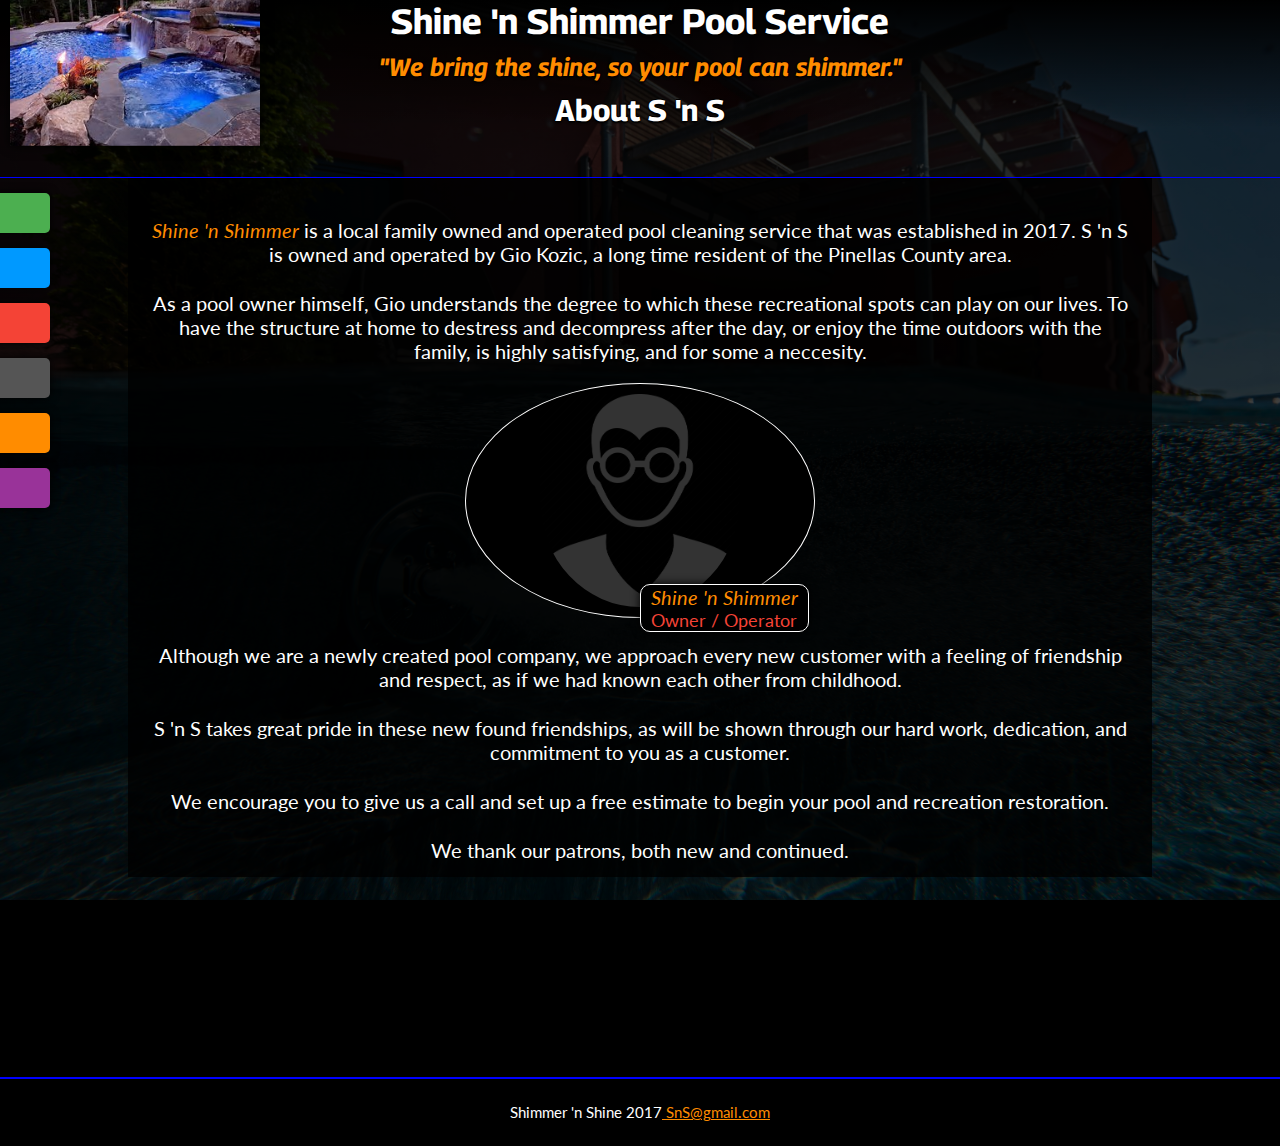
==== commit 75bca83a: "still reworking css and html" ====
--- a/about.html
+++ b/about.html
@@ -1,10 +1,10 @@
 <!DOCTYPE html>
 <html lang="en">
   <head>
-    <title>S 'n S * About Us *</title>
     <meta charset="utf-8" />
     <meta name="viewport" content="width=device-width, initial-scale=1.0" />
     <link rel="stylesheet" href="shimmernshine2.css" />
+    <title>S 'n S * About Us *</title>
     <!-- REMOVES fav.ico ERROR -->
     <link rel="icon" href="data:;base64,iVBORw0KGgo=" />
   </head>
@@ -20,15 +20,15 @@
       <h5>"We bring the shine, so your pool can shimmer."</h5>
       <h2>About S 'n S</h2>
     </header>
-    <nav class="nav">
-      <a href="index.html" id="home">Home</a>
-      <a href="service.html" id="services">Service</a>
-      <a href="gallery.html" id="gallery">Gallery</a>
-      <a href="pooltips.html" id="tips">Tips</a>
-      <a href="contact.html" id="contact">Contact</a>
-      <a href="about.html" id="about">About</a>
-    </nav>
     <main class="main">
+      <nav class="nav">
+        <a href="index.html" id="home">Home</a>
+        <a href="service.html" id="services">Service</a>
+        <a href="gallery.html" id="gallery">Gallery</a>
+        <a href="pooltips.html" id="tips">Tips</a>
+        <a href="contact.html" id="contact">Contact</a>
+        <a href="about.html" id="about">About</a>
+      </nav>
       <div class="container">
         <p>
           <span id="signature">Shine 'n Shimmer</span> is a local family owned
--- a/shimmernshine2.css
+++ b/shimmernshine2.css
@@ -54,17 +54,24 @@
 }
 
 body {
-  -ms-flex-direction: column;
-  -webkit-box-direction: normal;
-  -webkit-box-orient: vertical;
+  background-image: -webkit-gradient(
+      linear,
+      left top,
+      right top,
+      from(rgba(0, 0, 0, 0.85)),
+      to(rgba(0, 0, 0, 0.75))
+    ),
+    url("images/background.jpg");
   background-attachment: fixed;
-  background-image: url("images/background.jpg");
+  background-image: linear-gradient(
+      90deg,
+      rgba(0, 0, 0, 0.85),
+      rgba(0, 0, 0, 0.75)
+    ),
+    url("images/background.jpg");
   background-position: center;
   background-size: cover;
-  display: -ms-flexbox;
-  display: -webkit-box;
-  display: flex;
-  flex-direction: column;
+  background-color: #000;
   font-family: "Lato", sans-serif;
   height: 100vh;
   margin: 0;
@@ -166,6 +173,7 @@
   margin: 50px auto;
   padding: 15px 20px;
   width: 70%;
+  /* outline: solid 1px blue; */
 }
 
 .estimates-banner {
@@ -174,34 +182,19 @@
   padding: 5px;
   position: relative;
   width: 500px;
+  /* outline: solid 1px blue; */
 }
 
 .estimates-banner h1 {
-  -o-transition: color 150ms ease;
-  -webkit-transition: color 150ms ease;
   color: #f44336;
   font-size: 25px;
   text-align: center;
-  text-shadow: -1px 0 0 #000, 0 -1px 0 #000, 1px 0 0 #000, 0 1px 0 #000,
-    0 2px 2px #000;
-  transition: color 150ms ease;
-}
-
-.estimates-banner h1:hover,
-.estimates-banner h3:hover {
-  color: #fff;
-  cursor: pointer;
 }
 
 .estimates-banner h3 {
-  -o-transition: color 150ms ease;
-  -webkit-transition: color 150ms ease;
   color: #f44336;
   font-size: 20px;
   text-align: center;
-  text-shadow: -1px 0 0 #000, 0 -1px 0 #000, 1px 0 0 #000, 0 1px 0 #000,
-    0 2px 2px #000;
-  transition: color 150ms ease;
 }
 
 footer {
@@ -220,6 +213,7 @@
   text-align: center;
   text-shadow: 0 2px 2px #000;
   width: 100%;
+  outline: solid 1px blue;
 }
 
 footer p a {
@@ -295,12 +289,13 @@
   position: relative;
   text-align: center;
   text-shadow: 0 2px 2px #000;
+  /* outline: solid 1px blue; */
 }
 
 header h1 {
   color: #fff;
   font-size: 40px;
-  margin-bottom: 0;
+  margin: 0;
   text-shadow: -1px 0 0 #000, 0 -1px 0 #000, 1px 0 0 #000, 0 1px 0 #000,
     0 2px 2px #000;
 }
@@ -359,9 +354,10 @@
   margin-bottom: 15px;
 }
 
-.main {
+main {
   min-height: 100%;
   position: relative;
+  outline: solid 1px blue;
 }
 
 .main p {
@@ -378,11 +374,11 @@
 .nav {
   -ms-flex-direction: column;
   -ms-flex-pack: center;
-  -ms-transform: translateY(-50%);
+  /* -ms-transform: translateY(-50%); */
   -webkit-box-direction: normal;
   -webkit-box-orient: vertical;
   -webkit-box-pack: center;
-  -webkit-transform: translateY(-50%);
+  /* -webkit-transform: translateY(-50%); */
   display: -ms-flexbox;
   display: -webkit-box;
   display: flex;
@@ -391,8 +387,9 @@
   justify-content: center;
   left: -125px;
   position: absolute;
-  top: 50%;
-  transform: translateY(-50%);
+  top: 0;
+  /* top: 50%;
+  transform: translateY(-50%); */
   z-index: 1;
 }
 
@@ -539,7 +536,7 @@
   font-size: 22px;
 }
 
-@media (max-width: 1350px) {
+@media (max-width: 1300px) {
   .about-photo-container {
     width: 350px;
   }
@@ -584,9 +581,9 @@
     font-size: 20px;
   }
 
-  .nav {
+  /* .nav {
     top: 45%;
-  }
+  } */
 
   .nav a {
     font-size: 25px;
@@ -634,6 +631,11 @@
     font-size: 16px;
   }
 
+  .contact-input-box {
+    grid-template-columns: auto;
+    width: 85%;
+  }
+
   .estimates-banner h1,
   .estimates-banner h3 {
     font-size: 18px;
@@ -643,11 +645,6 @@
     width: 50px;
   }
 
-  .contact-input-box {
-    grid-template-columns: auto;
-    width: 85%;
-  }
-
   .gallery-container {
     width: 85%;
   }
@@ -675,9 +672,9 @@
     width: 85%;
   }
 
-  .nav {
+  /* .nav {
     top: 40%;
-  }
+  } */
 
   .nav a {
     font-size: 22px;
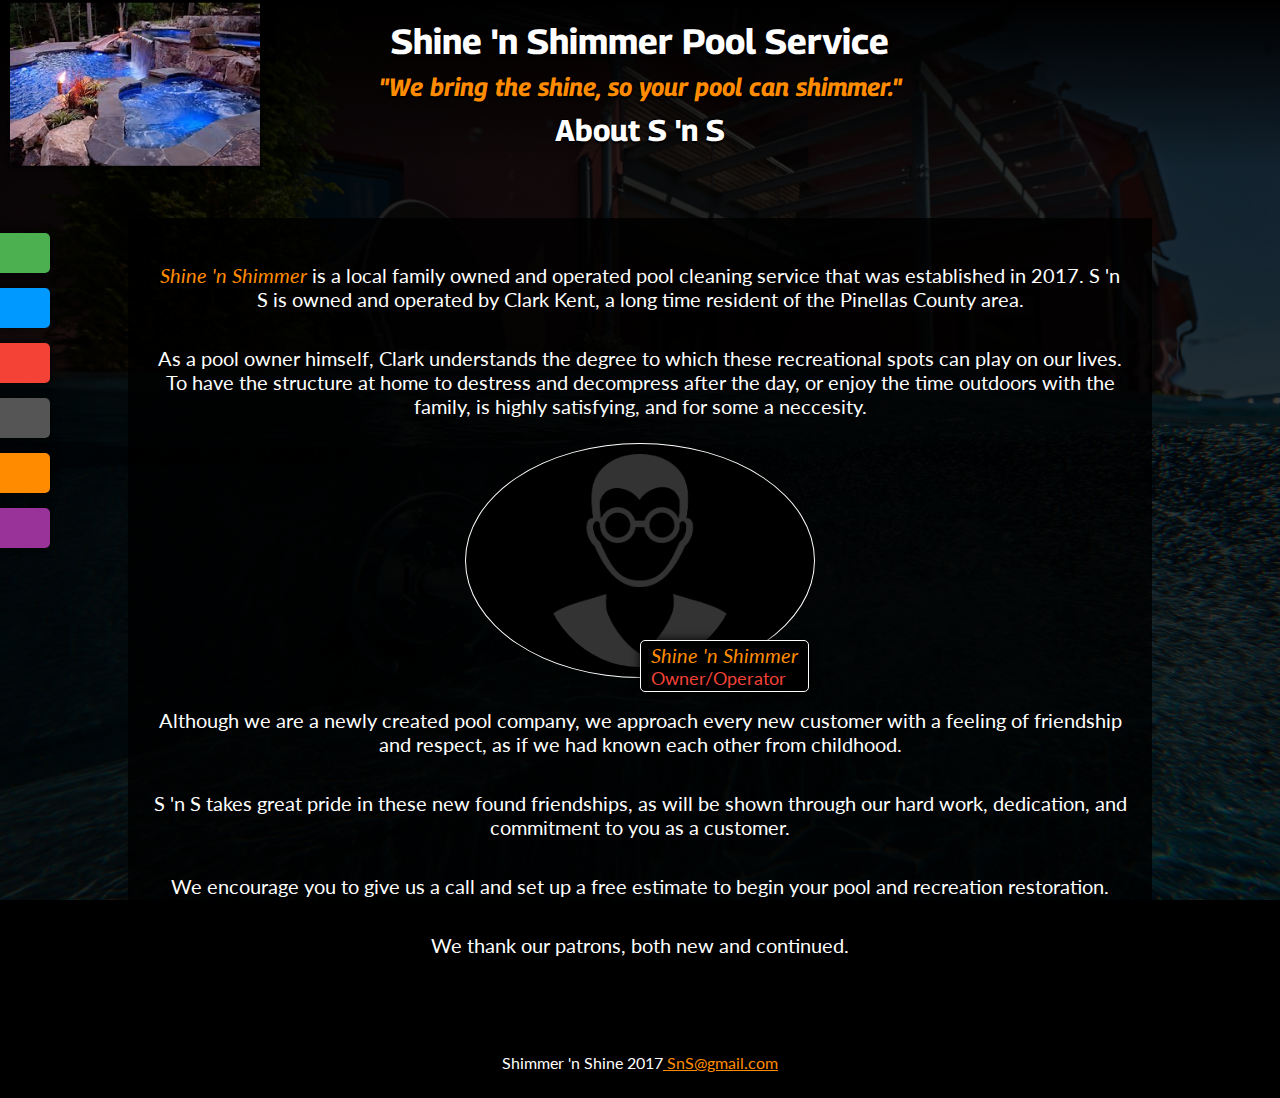
==== commit e718bcf7: "think im finished with this ones updates" ====
--- a/about.html
+++ b/about.html
@@ -33,11 +33,11 @@
         <p>
           <span id="signature">Shine 'n Shimmer</span> is a local family owned
           and operated pool cleaning service that was established in 2017. S 'n
-          S is owned and operated by Gio Kozic, a long time resident of the
+          S is owned and operated by Clark Kent, a long time resident of the
           Pinellas County area.
         </p>
         <p>
-          As a pool owner himself, Gio understands the degree to which these
+          As a pool owner himself, Clark understands the degree to which these
           recreational spots can play on our lives. To have the structure at
           home to destress and decompress after the day, or enjoy the time
           outdoors with the family, is highly satisfying, and for some a
@@ -50,7 +50,7 @@
             <span id="signature" class="about-photo-signature"
               >Shine 'n Shimmer</span
             ><br />
-            <span class="about-photo-title">Owner / Operator</span>
+            <span class="about-photo-title">Owner/Operator</span>
           </div>
         </div>
 
--- a/shimmernshine2.css
+++ b/shimmernshine2.css
@@ -20,7 +20,7 @@
   display: flex;
   height: 100%;
   justify-content: center;
-  margin: 20px auto 0 auto;
+  margin: 20px auto;
   padding: 10px;
   position: relative;
   width: 400px;
@@ -44,11 +44,11 @@
 .about-signature-container {
   -webkit-box-shadow: 0 0 10px #000;
   background-color: #000;
-  border-radius: 10px;
+  border-radius: 5px;
   border: solid 1px #fff;
   bottom: -15px;
   box-shadow: 0 0 10px #000;
-  padding: 0 10px;
+  padding: 2px 10px;
   position: absolute;
   right: 5px;
 }
@@ -208,12 +208,12 @@
   );
   background: linear-gradient(rgba(0, 0, 0, 0), rgba(0, 0, 0, 1));
   color: #fff;
-  font-size: 15px;
+  font-size: 16px;
   padding: 10px 0;
   text-align: center;
   text-shadow: 0 2px 2px #000;
   width: 100%;
-  outline: solid 1px blue;
+  /* outline: solid 1px blue; */
 }
 
 footer p a {
@@ -286,6 +286,7 @@
   font-family: "Georama", sans-serif;
   height: auto;
   margin-bottom: 20px;
+  padding: 20px 5px;
   position: relative;
   text-align: center;
   text-shadow: 0 2px 2px #000;
@@ -355,15 +356,16 @@
 }
 
 main {
-  min-height: 100%;
+  /* min-height: 300px; */
   position: relative;
-  outline: solid 1px blue;
+  /* outline: solid 1px blue; */
 }
 
 .main p {
   color: #fff;
   font-size: 22px;
   margin: 25px auto 0 auto;
+  padding: 5px;
   text-align: center;
 }
 
@@ -374,11 +376,9 @@
 .nav {
   -ms-flex-direction: column;
   -ms-flex-pack: center;
-  /* -ms-transform: translateY(-50%); */
   -webkit-box-direction: normal;
   -webkit-box-orient: vertical;
   -webkit-box-pack: center;
-  /* -webkit-transform: translateY(-50%); */
   display: -ms-flexbox;
   display: -webkit-box;
   display: flex;
@@ -388,8 +388,6 @@
   left: -125px;
   position: absolute;
   top: 0;
-  /* top: 50%;
-  transform: translateY(-50%); */
   z-index: 1;
 }
 
@@ -463,13 +461,14 @@
   flex-direction: row;
   flex-wrap: wrap;
   justify-content: space-around;
-  margin: 0 auto 20px auto;
+  margin: 0 auto 50px auto;
   padding: 20px;
   width: 70%;
 }
 
 .services div {
   background-color: #fff;
+  margin: 5px 0;
   width: 300px;
 }
 
@@ -480,14 +479,17 @@
 .services h3 {
   color: #ff8c00;
   padding-left: 5px;
+  text-align: center;
   text-shadow: 0 1px 1px #000;
 }
 
 .services p {
+  /* border-bottom: solid 1px #000; */
   color: #000;
   font-size: 16px;
   margin: 0;
   padding: 10px 5px;
+  /* outline: solid 1px blue; */
 }
 
 #signature {
@@ -515,9 +517,9 @@
   width: 70%;
 }
 
-.textSize {
+/* .textSize {
   font-size: 1.25em;
-}
+} */
 
 #tips {
   background-color: #555;
@@ -581,10 +583,6 @@
     font-size: 20px;
   }
 
-  /* .nav {
-    top: 45%;
-  } */
-
   .nav a {
     font-size: 25px;
   }
@@ -593,10 +591,8 @@
     width: 235px;
   }
 
-  .services div:nth-child(2) {
-    -ms-flex-order: 3;
-    -webkit-box-ordinal-group: 4;
-    order: 3;
+  .services p {
+    font-size: 16px;
   }
 
   table {
@@ -614,7 +610,7 @@
 
 @media (max-width: 1000px) {
   .about-photo-container {
-    margin: 10px auto 0 auto;
+    margin: 10px auto;
     padding: 10px;
     width: 300px;
   }
@@ -667,15 +663,19 @@
     margin-top: 5px;
   }
 
+  .header-photo {
+    width: 175px;
+  }
+
+  li {
+    font-size: 18px;
+  }
+
   .main p {
     font-size: 18px;
     width: 85%;
   }
 
-  /* .nav {
-    top: 40%;
-  } */
-
   .nav a {
     font-size: 22px;
   }
@@ -684,20 +684,18 @@
     width: 225px;
   }
 
-  li {
-    font-size: 18px;
-  }
-
-  .header-photo {
-    width: 175px;
-  }
-
   .services {
+    margin: 0 auto 25px auto;
     width: 85%;
   }
 
   .services h3 {
     font-size: 22px;
+  }
+
+  .services p {
+    font-size: 16px;
+    width: 100%;
   }
 
   .services span {
@@ -731,9 +729,13 @@
     font-size: 16px;
   }
 
-  .about-photo-title {
+  .about-signature-container {
+    bottom: -10px;
+  }
+
+  /* .about-photo-title {
     font-size: 14px;
-  }
+  } */
 
   .container {
     margin: 20px auto 20px auto;
@@ -753,7 +755,7 @@
   .gallery-caption {
     -ms-transform: translateX(-50%);
     -webkit-transform: translateX(-50%);
-    font-size: 14px;
+    /* font-size: 14px; */
     left: 50%;
     transform: translateX(-50%);
     width: 100%;
@@ -800,12 +802,12 @@
   }
 
   .nav a {
-    -webkit-box-shadow: 0 5px 10px #000;
+    -webkit-box-shadow: 0 2px 5px #000;
     border-radius: 5px;
-    box-shadow: 0 5px 10px #000;
+    box-shadow: 0 2px 5px #000;
     font-size: 20px;
     margin: 10px 5px 0 5px;
-    padding: 2px 12px;
+    padding: 5px 15px;
     text-align: center;
     width: auto;
   }
@@ -825,13 +827,17 @@
     width: 95%;
   }
 
+  .services p {
+    width: 100%;
+  }
+
   table {
     width: 95%;
   }
 
-  tr:nth-of-type(even) {
+  /* tr:nth-of-type(even) {
     font-size: 14px;
-  }
+  } */
 
   tr:nth-of-type(odd) {
     font-size: 16px;
@@ -887,6 +893,7 @@
   }
 
   .services {
+    margin: 0;
     padding: 20px 0;
     width: 100%;
   }
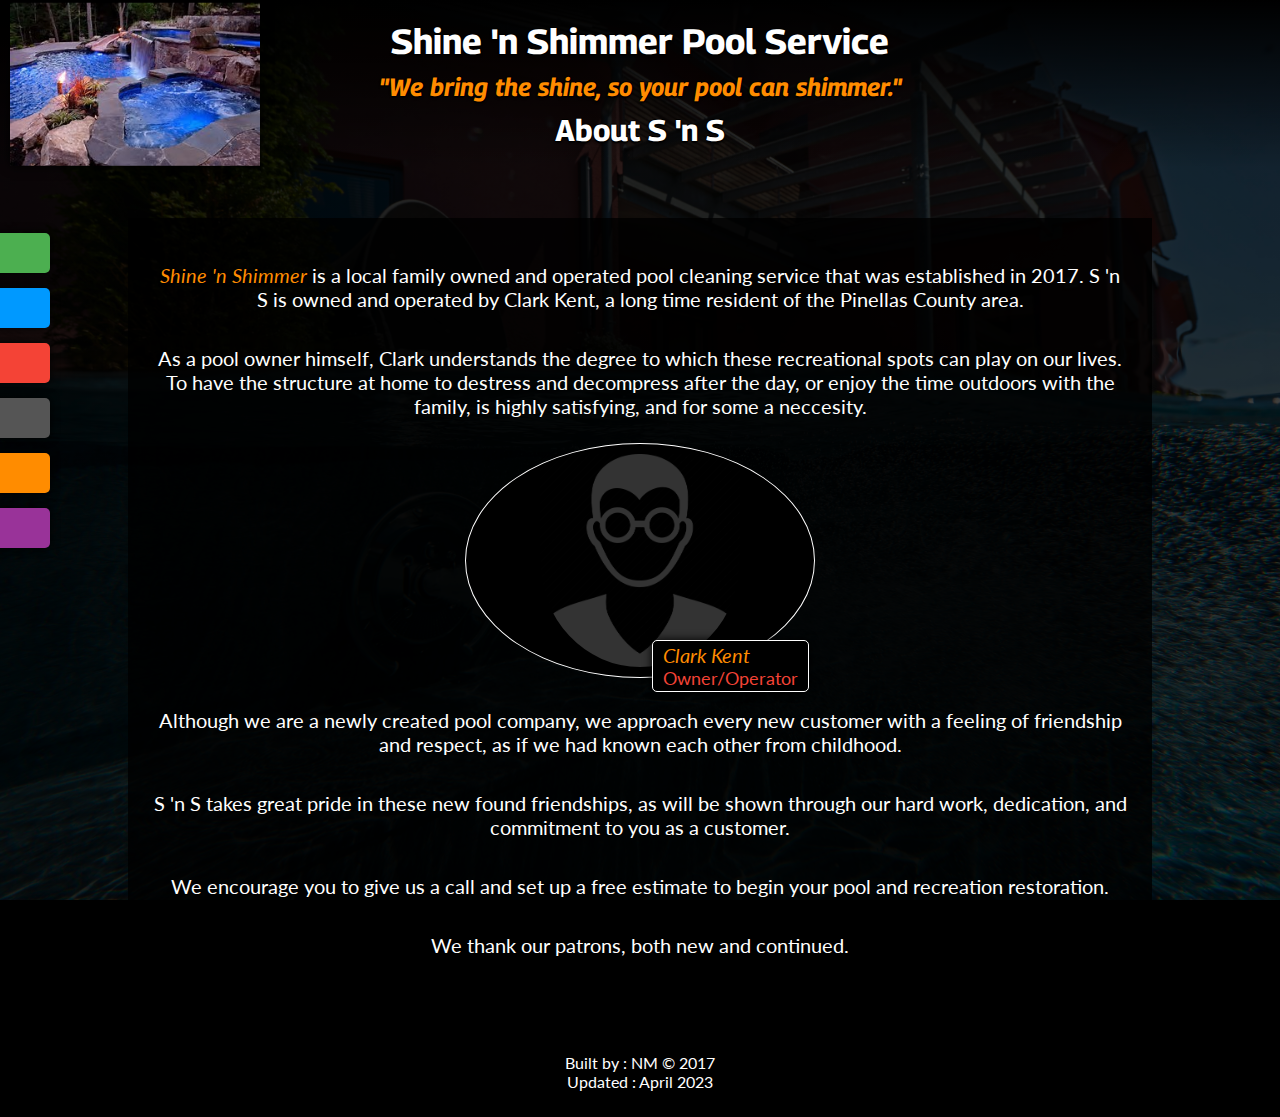
==== commit 53648f2f: "added created and updated dates" ====
--- a/about.html
+++ b/about.html
@@ -47,8 +47,7 @@
         <div class="about-photo-container">
           <img src="images/male-profile.png" alt="Owner's Photo" />
           <div class="about-signature-container">
-            <span id="signature" class="about-photo-signature"
-              >Shine 'n Shimmer</span
+            <span id="signature" class="about-photo-signature">Clark Kent</span
             ><br />
             <span class="about-photo-title">Owner/Operator</span>
           </div>
@@ -72,7 +71,7 @@
       </div>
     </main>
     <footer>
-      <p>Shimmer 'n Shine 2017<a href=""> SnS@gmail.com</a></p>
+      <p>Built by : NM &copy; 2017<br />Updated : April 2023</p>
     </footer>
   </body>
 </html>
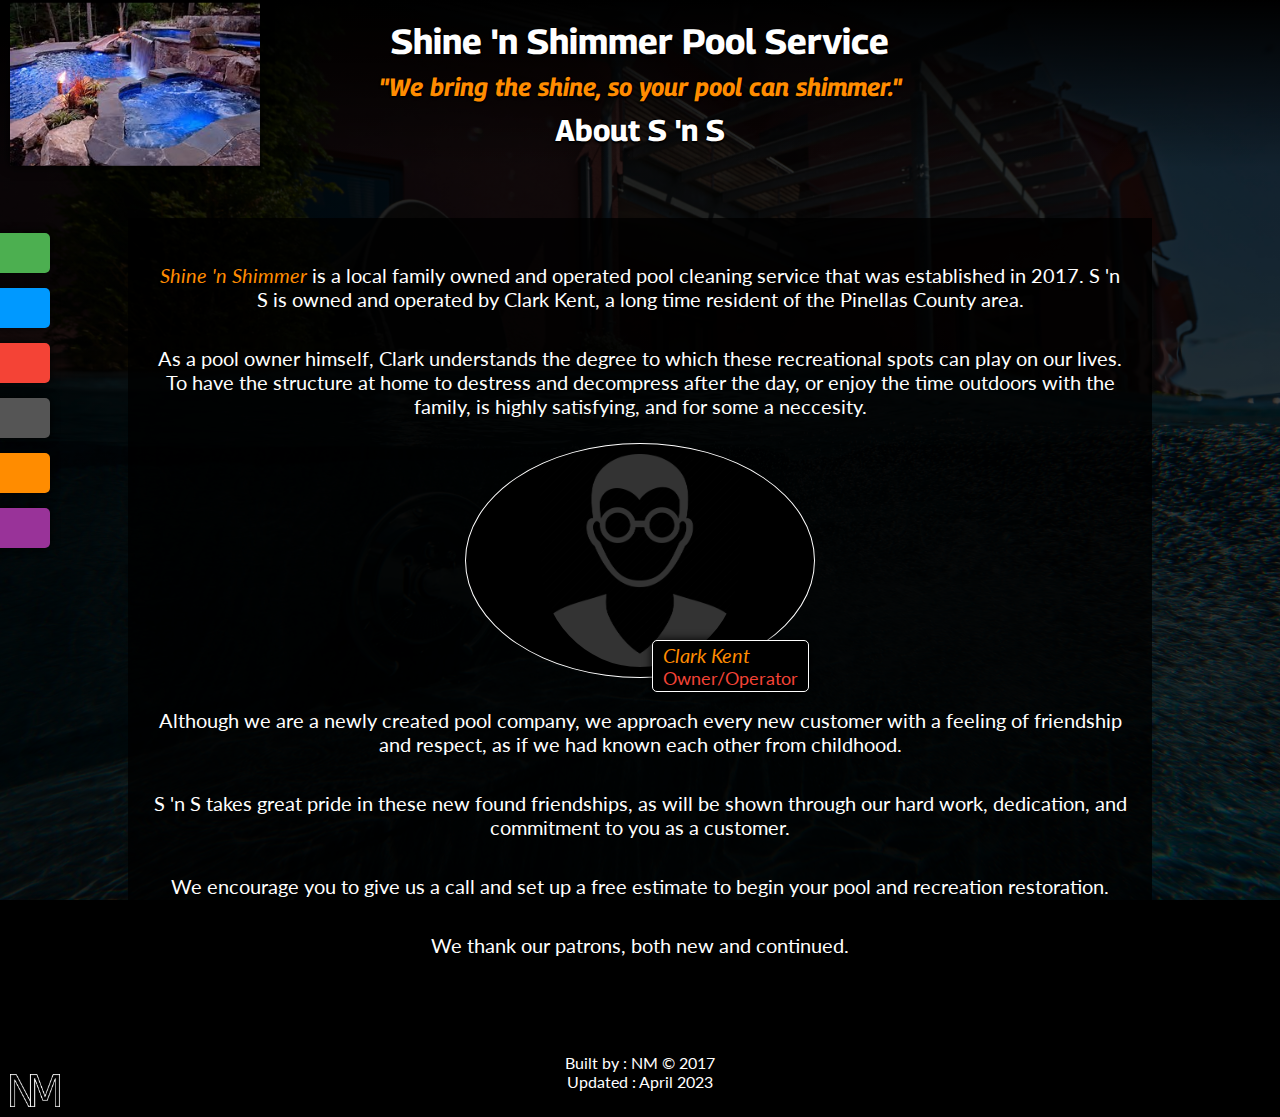
==== commit e5987042: "added my logo to footer and renamed css file" ====
--- a/about.html
+++ b/about.html
@@ -3,8 +3,8 @@
   <head>
     <meta charset="utf-8" />
     <meta name="viewport" content="width=device-width, initial-scale=1.0" />
-    <link rel="stylesheet" href="shimmernshine2.css" />
-    <title>S 'n S * About Us *</title>
+    <link rel="stylesheet" href="styles.css" />
+    <title>S 'n S - About Us -</title>
     <!-- REMOVES fav.ico ERROR -->
     <link rel="icon" href="data:;base64,iVBORw0KGgo=" />
   </head>
@@ -72,6 +72,7 @@
     </main>
     <footer>
       <p>Built by : NM &copy; 2017<br />Updated : April 2023</p>
+      <img src="images/logo.png" class="footer-logo" alt="My Logo" />
     </footer>
   </body>
 </html>
--- a/styles.css
+++ b/styles.css
@@ -0,0 +1,916 @@
+@import url("https://fonts.googleapis.com/css2?family=Georama&family=Lato&display=swap");
+
+* {
+  -webkit-box-sizing: border-box;
+  box-sizing: border-box;
+}
+
+#about {
+  background-color: #993399;
+}
+
+.about-photo-container {
+  -ms-flex-pack: center;
+  -webkit-box-pack: center;
+  background-color: #000;
+  border-radius: 50%;
+  border: solid 1px #fff;
+  display: -ms-flexbox;
+  display: -webkit-box;
+  display: flex;
+  height: 100%;
+  justify-content: center;
+  margin: 20px auto;
+  padding: 10px;
+  position: relative;
+  width: 400px;
+}
+
+.about-photo-container img {
+  border-bottom-left-radius: 50%;
+  border-bottom-right-radius: 50%;
+  width: 250px;
+}
+
+.about-photo-signature {
+  font-size: 22px;
+}
+
+.about-photo-title {
+  color: #f44336;
+  font-size: 20px;
+}
+
+.about-signature-container {
+  -webkit-box-shadow: 0 0 10px #000;
+  background-color: #000;
+  border-radius: 5px;
+  border: solid 1px #fff;
+  bottom: -15px;
+  box-shadow: 0 0 10px #000;
+  padding: 2px 10px;
+  position: absolute;
+  right: 5px;
+}
+
+body {
+  background-image: -webkit-gradient(
+      linear,
+      left top,
+      right top,
+      from(rgba(0, 0, 0, 0.85)),
+      to(rgba(0, 0, 0, 0.75))
+    ),
+    url("images/background.jpg");
+  background-attachment: fixed;
+  background-image: linear-gradient(
+      90deg,
+      rgba(0, 0, 0, 0.85),
+      rgba(0, 0, 0, 0.75)
+    ),
+    url("images/background.jpg");
+  background-position: center;
+  background-size: cover;
+  background-color: #000;
+  font-family: "Lato", sans-serif;
+  height: 100vh;
+  margin: 0;
+  overflow-x: hidden;
+  padding: 0;
+}
+
+#contact {
+  background-color: #ff8c00;
+}
+
+.contact-button {
+  -o-transition: all 150ms ease;
+  -webkit-transition: all 150ms ease;
+  background-color: #fff;
+  border: none;
+  color: #000;
+  margin: 10px 10px 0 0;
+  padding: 5px 15px;
+  transition: all 150ms ease;
+}
+
+.contact-button:hover {
+  color: #ff8c00;
+  cursor: pointer;
+}
+
+.contact-input {
+  -o-transition: all 150ms ease;
+  -webkit-transition: all 150ms ease;
+  background-color: #fff;
+  border: solid 2px #fff;
+  color: #000;
+  margin: 0 10px 10px 0;
+  outline: none;
+  padding: 10px 5px;
+  transition: all 150ms ease;
+  width: 100%;
+}
+
+.contact-input:focus,
+.contact-textarea:focus {
+  border-color: #ff8c00;
+}
+
+.contact-input-box {
+  background-color: rgba(0, 0, 0, 0.8);
+  display: -ms-grid;
+  display: grid;
+  grid-template-columns: 50% 50%;
+  margin: 0 auto;
+  padding: 10px;
+  width: 70%;
+}
+
+.contact-input-box div:nth-child(2) {
+  -ms-flex-align: center;
+  -ms-flex-direction: column;
+  -ms-flex-pack: center;
+  -webkit-box-align: center;
+  -webkit-box-direction: normal;
+  -webkit-box-orient: vertical;
+  -webkit-box-pack: center;
+  align-items: center;
+  display: -ms-flexbox;
+  display: -webkit-box;
+  display: flex;
+  flex-direction: column;
+  justify-content: center;
+}
+
+.contact-input-box div:nth-child(2) a {
+  -o-transition: color 150ms ease;
+  -webkit-transition: color 150ms ease;
+  color: #ff8c00;
+  transition: color 150ms ease;
+}
+
+.contact-input-box div:nth-child(2) a:hover {
+  color: #fff;
+  text-decoration: underline;
+}
+
+.contact-textarea {
+  -o-transition: all 150ms ease;
+  -webkit-transition: all 150ms ease;
+  background-color: #fff;
+  border: solid 2px #fff;
+  color: #000;
+  height: 200px;
+  outline: none;
+  padding: 10px 5px;
+  transition: all 150ms ease;
+  width: 100%;
+}
+
+.container {
+  background-color: rgba(0, 0, 0, 0.8);
+  margin: 50px auto;
+  padding: 15px 20px;
+  width: 70%;
+  /* outline: solid 1px blue; */
+}
+
+.estimates-banner {
+  border-top: solid 1px #fff;
+  margin: 10px auto;
+  padding: 5px;
+  position: relative;
+  width: 500px;
+  /* outline: solid 1px blue; */
+}
+
+.estimates-banner h1 {
+  color: #f44336;
+  font-size: 25px;
+  text-align: center;
+}
+
+.estimates-banner h3 {
+  color: #f44336;
+  font-size: 20px;
+  text-align: center;
+}
+
+footer {
+  background: -o-linear-gradient(rgba(0, 0, 0, 0), rgba(0, 0, 0, 1));
+  background: -webkit-gradient(
+    linear,
+    left top,
+    left bottom,
+    from(rgba(0, 0, 0, 0)),
+    to(rgba(0, 0, 0, 1))
+  );
+  background: linear-gradient(rgba(0, 0, 0, 0), rgba(0, 0, 0, 1));
+  color: #fff;
+  font-size: 16px;
+  padding: 10px 0;
+  position: relative;
+  text-align: center;
+  text-shadow: 0 2px 2px #000;
+  width: 100%;
+  /* outline: solid 1px blue; */
+}
+
+.footer-logo {
+  bottom: 10px;
+  left: 10px;
+  position: absolute;
+  width: 50px;
+}
+
+footer p a {
+  -o-transition: color 150ms ease;
+  -webkit-transition: color 150ms ease;
+  color: #ff8c00;
+  transition: color 150ms ease;
+}
+
+footer p a:hover {
+  color: #fff;
+}
+
+#gallery {
+  background-color: #f44336;
+}
+
+.gallery-caption {
+  bottom: 5px;
+  color: #ff8c00;
+  font-size: 16px;
+  left: 5px;
+  position: absolute;
+}
+
+.gallery-container {
+  -ms-flex-align: center;
+  -ms-flex-direction: row;
+  -ms-flex-pack: center;
+  -ms-flex-wrap: wrap;
+  -webkit-box-align: center;
+  -webkit-box-direction: normal;
+  -webkit-box-orient: horizontal;
+  -webkit-box-pack: center;
+  align-items: center;
+  background-color: rgba(0, 0, 0, 0.8);
+  display: -ms-flexbox;
+  display: -webkit-box;
+  display: flex;
+  flex-direction: row;
+  flex-wrap: wrap;
+  justify-content: center;
+  margin: 0 auto 10px auto;
+  padding: 20px;
+  position: relative;
+  text-align: center;
+  width: 70%;
+}
+
+.gallery-container div {
+  border-top: solid 1px #f44336;
+  margin: 5px;
+  width: 375px;
+}
+
+.gallery-container img {
+  width: 100%;
+}
+
+header {
+  background: -o-linear-gradient(rgba(0, 0, 0, 1), rgba(0, 0, 0, 0));
+  background: -webkit-gradient(
+    linear,
+    left top,
+    left bottom,
+    from(rgba(0, 0, 0, 1)),
+    to(rgba(0, 0, 0, 0))
+  );
+  background: linear-gradient(rgba(0, 0, 0, 1), rgba(0, 0, 0, 0));
+  font-family: "Georama", sans-serif;
+  height: auto;
+  margin-bottom: 20px;
+  padding: 20px 5px;
+  position: relative;
+  text-align: center;
+  text-shadow: 0 2px 2px #000;
+  /* outline: solid 1px blue; */
+}
+
+header h1 {
+  color: #fff;
+  font-size: 40px;
+  margin: 0;
+  text-shadow: -1px 0 0 #000, 0 -1px 0 #000, 1px 0 0 #000, 0 1px 0 #000,
+    0 2px 2px #000;
+}
+
+header h2 {
+  color: #fff;
+  font-size: 35px;
+  margin-bottom: 0;
+  text-align: center;
+  text-shadow: -1px 0 0 #000, 0 -1px 0 #000, 1px 0 0 #000, 0 1px 0 #000,
+    0 2px 2px #000;
+}
+
+header h5 {
+  color: #ff8c00;
+  font-size: 30px;
+  font-style: italic;
+  margin-bottom: 0;
+  text-shadow: -1px 0 0 #000, 0 -1px 0 #000, 1px 0 0 #000, 0 1px 0 #000,
+    0 2px 2px #000;
+}
+
+.header-photo {
+  -ms-transform: translateY(-50%);
+  -webkit-box-shadow: 0 0 10px #000;
+  -webkit-transform: translateY(-50%);
+  box-shadow: 0 0 10px #000;
+  left: 10px;
+  position: absolute;
+  top: 50%;
+  transform: translateY(-50%);
+  width: 300px;
+}
+
+#home {
+  background-color: #4caf50;
+  top: 80px;
+}
+
+html {
+  height: 100%;
+  margin: 0;
+  padding: 0;
+  scroll-behavior: smooth;
+  width: 100%;
+}
+
+#italic {
+  color: #ff8c00;
+  font-style: italic;
+}
+
+li {
+  color: #fff;
+  font-size: 20px;
+  margin-bottom: 15px;
+}
+
+main {
+  /* min-height: 300px; */
+  position: relative;
+  /* outline: solid 1px blue; */
+}
+
+.main p {
+  color: #fff;
+  font-size: 22px;
+  margin: 25px auto 0 auto;
+  padding: 5px;
+  text-align: center;
+}
+
+.main a {
+  text-decoration: none;
+}
+
+.nav {
+  -ms-flex-direction: column;
+  -ms-flex-pack: center;
+  -webkit-box-direction: normal;
+  -webkit-box-orient: vertical;
+  -webkit-box-pack: center;
+  display: -ms-flexbox;
+  display: -webkit-box;
+  display: flex;
+  flex-direction: column;
+  font-family: "Georama", sans-serif;
+  justify-content: center;
+  left: -125px;
+  position: absolute;
+  top: 0;
+  z-index: 1;
+}
+
+.nav a {
+  -o-transition: all 250ms ease;
+  -webkit-box-shadow: 0 0 10px #000;
+  -webkit-transition: all 250ms ease;
+  border-radius: 0 5px 5px 0;
+  box-shadow: 0 0 10px #000;
+  color: #fff;
+  font-size: 30px;
+  margin: 15px 0 0 0;
+  padding: 5px 15px 5px 0;
+  text-align: left;
+  text-decoration: none;
+  text-shadow: 0 2px 2px #000;
+  transition: all 250ms ease;
+  width: 175px;
+}
+
+.nav a:hover {
+  text-align: right;
+  width: 250px;
+}
+
+ol,
+ul {
+  /* Initiate a counter with counter-reset */
+  counter-reset: li;
+  list-style-type: none;
+}
+
+ul li::before {
+  color: #f44336;
+  content: "\2022 ";
+}
+
+ol li::before {
+  /* Increment the counter by 1 for each li element */
+  /* Use the counter as content */
+  color: #f44336;
+  content: counter(li) ". ";
+  counter-increment: li;
+}
+
+.poolTipLinks {
+  color: rgba(0, 153, 255, 1);
+}
+
+#red {
+  color: #f44336;
+}
+
+#services {
+  background-color: rgba(0, 153, 255, 1);
+}
+
+.services {
+  -ms-flex-align: center;
+  -ms-flex-direction: row;
+  -ms-flex-pack: distribute;
+  -ms-flex-wrap: wrap;
+  -webkit-box-align: center;
+  -webkit-box-direction: normal;
+  -webkit-box-orient: horizontal;
+  align-items: center;
+  background-color: rgba(0, 0, 0, 0.8);
+  display: -ms-flexbox;
+  display: -webkit-box;
+  display: flex;
+  flex-direction: row;
+  flex-wrap: wrap;
+  justify-content: space-around;
+  margin: 0 auto 50px auto;
+  padding: 20px;
+  width: 70%;
+}
+
+.services div {
+  background-color: #fff;
+  margin: 5px 0;
+  width: 300px;
+}
+
+.services img {
+  width: 100%;
+}
+
+.services h3 {
+  color: #ff8c00;
+  padding-left: 5px;
+  text-align: center;
+  text-shadow: 0 1px 1px #000;
+}
+
+.services p {
+  /* border-bottom: solid 1px #000; */
+  color: #000;
+  font-size: 16px;
+  margin: 0;
+  padding: 10px 5px;
+  /* outline: solid 1px blue; */
+}
+
+#signature {
+  color: #ff8c00;
+  font-style: italic;
+  text-shadow: 0 2px 2px #000;
+}
+
+table {
+  border-collapse: collapse;
+  margin: 20px auto 0 auto;
+  text-align: center;
+  width: 70%;
+}
+
+td {
+  padding: 10px 0;
+}
+
+.text {
+  background-color: rgba(0, 0, 0, 0.8);
+  color: rgba(0, 153, 255, 1);
+  margin: 20px auto;
+  padding: 15px 20px;
+  width: 70%;
+}
+
+/* .textSize {
+  font-size: 1.25em;
+} */
+
+#tips {
+  background-color: #555;
+}
+
+tr:nth-of-type(even) {
+  background-color: rgba(0, 0, 0, 0.8);
+  color: #fff;
+  font-size: 20px;
+  font-style: italic;
+}
+
+tr:nth-of-type(odd) {
+  background-color: #ff8c00;
+  color: #000;
+  font-size: 22px;
+}
+
+@media (max-width: 1300px) {
+  .about-photo-container {
+    width: 350px;
+  }
+
+  .about-photo-container img {
+    width: 200px;
+  }
+
+  .about-photo-signature {
+    font-size: 20px;
+  }
+
+  .about-photo-title {
+    font-size: 18px;
+  }
+
+  .container,
+  .contact-input-box {
+    width: 80%;
+  }
+
+  header h1 {
+    color: #fff;
+    font-size: 35px;
+  }
+
+  header h2 {
+    font-size: 30px;
+    margin-top: 10px;
+  }
+
+  header h5 {
+    font-size: 25px;
+    margin-top: 10px;
+  }
+
+  .header-photo {
+    width: 250px;
+  }
+
+  .main p {
+    font-size: 20px;
+  }
+
+  .nav a {
+    font-size: 25px;
+  }
+
+  .nav a:hover {
+    width: 235px;
+  }
+
+  .services p {
+    font-size: 16px;
+  }
+
+  table {
+    width: 80%;
+  }
+
+  tr:nth-of-type(even) {
+    font-size: 18px;
+  }
+
+  tr:nth-of-type(odd) {
+    font-size: 20px;
+  }
+}
+
+@media (max-width: 1000px) {
+  .about-photo-container {
+    margin: 10px auto;
+    padding: 10px;
+    width: 300px;
+  }
+
+  .about-photo-container img {
+    width: 150px;
+  }
+
+  .about-photo-signature {
+    font-size: 18px;
+  }
+
+  .about-photo-title {
+    font-size: 16px;
+  }
+
+  .contact-input-box {
+    grid-template-columns: auto;
+    width: 85%;
+  }
+
+  .estimates-banner h1,
+  .estimates-banner h3 {
+    font-size: 18px;
+  }
+
+  .floatRight img {
+    width: 50px;
+  }
+
+  .gallery-container {
+    width: 85%;
+  }
+
+  .gallery-container div {
+    width: 325px;
+  }
+
+  header h1 {
+    font-size: 25px;
+  }
+
+  header h2 {
+    font-size: 22px;
+    margin-top: 5px;
+  }
+
+  header h5 {
+    font-size: 20px;
+    margin-top: 5px;
+  }
+
+  .header-photo {
+    width: 175px;
+  }
+
+  li {
+    font-size: 18px;
+  }
+
+  .main p {
+    font-size: 18px;
+    width: 85%;
+  }
+
+  .nav a {
+    font-size: 22px;
+  }
+
+  .nav a:hover {
+    width: 225px;
+  }
+
+  .services {
+    margin: 0 auto 25px auto;
+    width: 85%;
+  }
+
+  .services h3 {
+    font-size: 22px;
+  }
+
+  .services p {
+    font-size: 16px;
+    width: 100%;
+  }
+
+  .services span {
+    font-size: 18px;
+  }
+
+  table {
+    width: 85%;
+  }
+
+  tr:nth-of-type(even) {
+    font-size: 16px;
+  }
+
+  tr:nth-of-type(odd) {
+    font-size: 18px;
+  }
+}
+
+@media (max-width: 700px) {
+  .about-photo-container {
+    padding: 5px;
+    width: 250px;
+  }
+
+  .about-photo-container img {
+    width: 150px;
+  }
+
+  .about-photo-signature {
+    font-size: 16px;
+  }
+
+  .about-signature-container {
+    bottom: -10px;
+  }
+
+  /* .about-photo-title {
+    font-size: 14px;
+  } */
+
+  .container {
+    margin: 20px auto 20px auto;
+    width: 95%;
+  }
+
+  .contact-input-box {
+    width: 95%;
+  }
+
+  .estimates-banner {
+    -webkit-box-shadow: none;
+    box-shadow: none;
+    width: 95%;
+  }
+
+  .gallery-caption {
+    -ms-transform: translateX(-50%);
+    -webkit-transform: translateX(-50%);
+    /* font-size: 14px; */
+    left: 50%;
+    transform: translateX(-50%);
+    width: 100%;
+  }
+
+  .gallery-container {
+    width: 95%;
+  }
+
+  header {
+    margin-bottom: 10px;
+  }
+
+  header h1 {
+    font-size: 25px;
+  }
+
+  header h2 {
+    font-size: 20px;
+  }
+
+  header h5 {
+    font-size: 18px;
+  }
+
+  .header-photo {
+    display: none;
+  }
+
+  .main p {
+    margin: 10px auto 0 auto;
+    width: 95%;
+  }
+
+  .nav {
+    flex-direction: row;
+    flex-wrap: wrap;
+    justify-content: center;
+    left: 50%;
+    position: relative;
+    top: 0;
+    transform: translateX(-50%);
+    width: 100%;
+  }
+
+  .nav a {
+    -webkit-box-shadow: 0 2px 5px #000;
+    border-radius: 5px;
+    box-shadow: 0 2px 5px #000;
+    font-size: 20px;
+    margin: 10px 5px 0 5px;
+    padding: 5px 15px;
+    text-align: center;
+    width: auto;
+  }
+
+  .nav a:hover {
+    color: #000;
+    text-shadow: none;
+    width: auto;
+  }
+
+  ol,
+  ul {
+    padding-left: 5px;
+  }
+
+  .services {
+    width: 95%;
+  }
+
+  .services p {
+    width: 100%;
+  }
+
+  table {
+    width: 95%;
+  }
+
+  /* tr:nth-of-type(even) {
+    font-size: 14px;
+  } */
+
+  tr:nth-of-type(odd) {
+    font-size: 16px;
+  }
+}
+
+@media (max-width: 400px) {
+  .contact-input-box {
+    width: 100%;
+  }
+
+  .container {
+    margin: 20px 0 0 0;
+    padding: 10px 5px;
+    width: 100%;
+  }
+
+  .estimates-banner {
+    border-top: none;
+    margin: 0;
+    width: 100%;
+  }
+
+  .gallery-container {
+    padding: 20px 0;
+    width: 100%;
+  }
+
+  .gallery-container div {
+    margin: 5px 0;
+    width: 100%;
+  }
+
+  header h1 {
+    font-size: 20px;
+  }
+
+  header h2 {
+    font-size: 18px;
+  }
+
+  header h5 {
+    font-size: 16px;
+  }
+
+  li {
+    font-size: 16px;
+  }
+
+  .main p {
+    font-size: 16px;
+    width: 100%;
+  }
+
+  .services {
+    margin: 0;
+    padding: 20px 0;
+    width: 100%;
+  }
+
+  .services div {
+    width: 100%;
+  }
+
+  table {
+    width: 100%;
+  }
+}
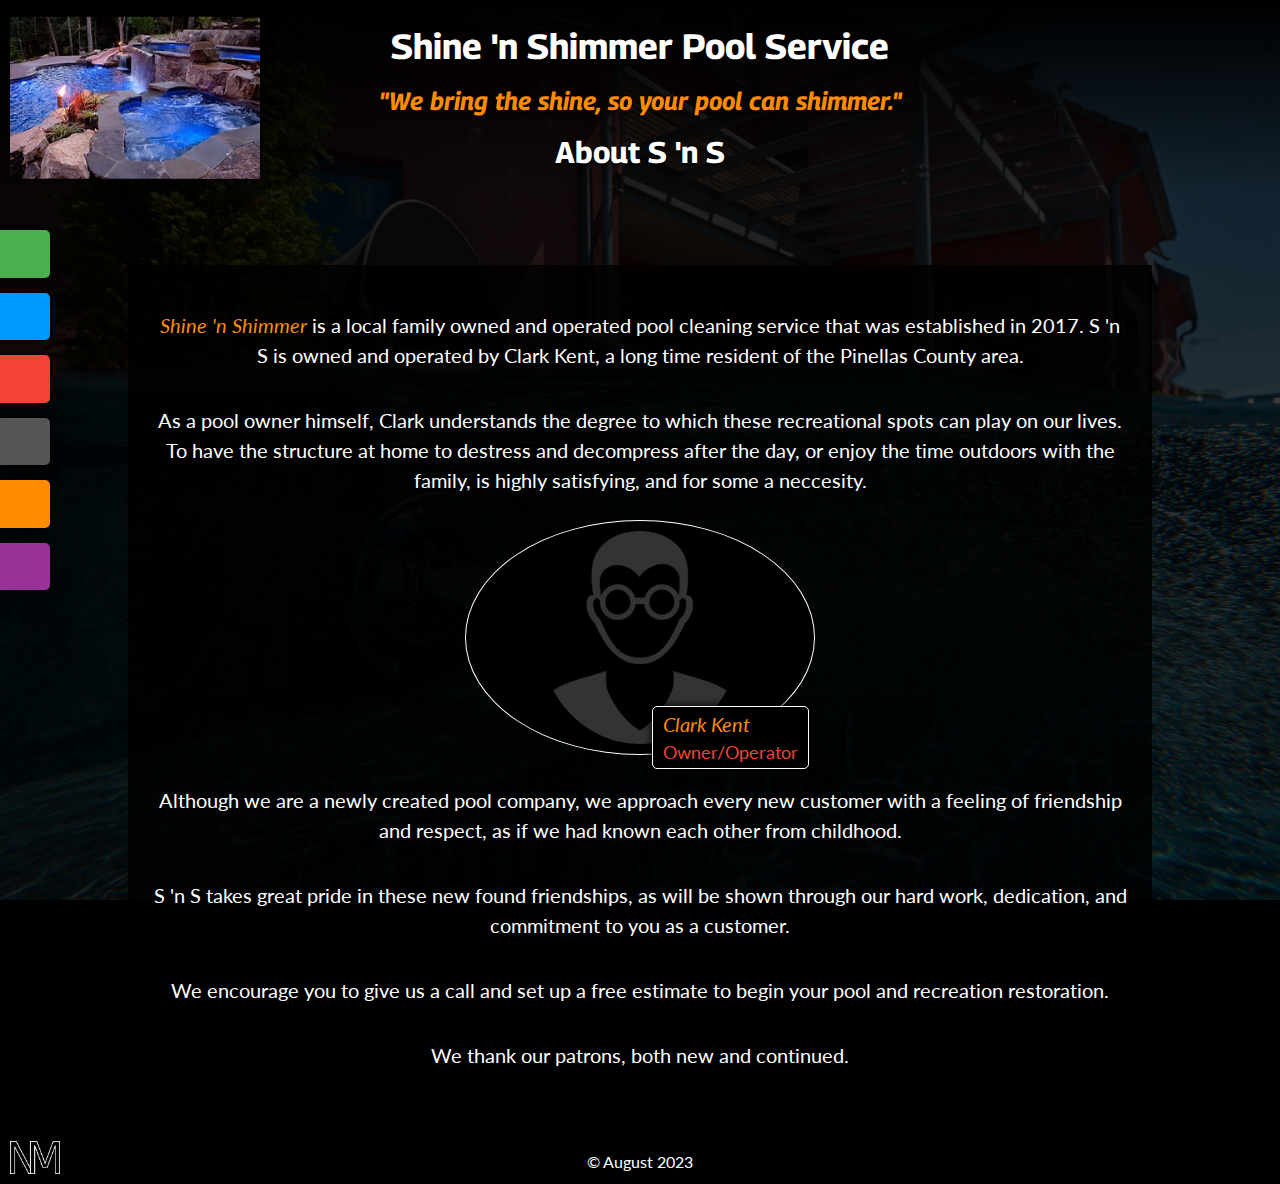
==== commit 6d4b46da: "updated README, added page-reset, and adjusted a couple styles" ====
--- a/about.html
+++ b/about.html
@@ -1,78 +1,78 @@
 <!DOCTYPE html>
 <html lang="en">
-  <head>
-    <meta charset="utf-8" />
-    <meta name="viewport" content="width=device-width, initial-scale=1.0" />
-    <link rel="stylesheet" href="styles.css" />
-    <title>S 'n S - About Us -</title>
-    <!-- REMOVES fav.ico ERROR -->
-    <link rel="icon" href="data:;base64,iVBORw0KGgo=" />
-  </head>
 
-  <body>
-    <header>
-      <img
-        class="header-photo"
-        src="images/nightTimePool.jpg"
-        alt="An evening lit pool and hot tub."
-      />
-      <h1>Shine 'n Shimmer Pool Service</h1>
-      <h5>"We bring the shine, so your pool can shimmer."</h5>
-      <h2>About S 'n S</h2>
-    </header>
-    <main class="main">
-      <nav class="nav">
-        <a href="index.html" id="home">Home</a>
-        <a href="service.html" id="services">Service</a>
-        <a href="gallery.html" id="gallery">Gallery</a>
-        <a href="pooltips.html" id="tips">Tips</a>
-        <a href="contact.html" id="contact">Contact</a>
-        <a href="about.html" id="about">About</a>
-      </nav>
-      <div class="container">
-        <p>
-          <span id="signature">Shine 'n Shimmer</span> is a local family owned
-          and operated pool cleaning service that was established in 2017. S 'n
-          S is owned and operated by Clark Kent, a long time resident of the
-          Pinellas County area.
-        </p>
-        <p>
-          As a pool owner himself, Clark understands the degree to which these
-          recreational spots can play on our lives. To have the structure at
-          home to destress and decompress after the day, or enjoy the time
-          outdoors with the family, is highly satisfying, and for some a
-          neccesity.
-        </p>
+<head>
+  <meta charset="utf-8" />
+  <meta name="viewport" content="width=device-width, initial-scale=1.0" />
+  <link rel="preconnect" href="https://fonts.googleapis.com">
+  <link rel="preconnect" href="https://fonts.gstatic.com" crossorigin>
+  <link href="https://fonts.googleapis.com/css2?family=Georama&family=Lato&display=swap" rel="stylesheet">
+  <link rel="stylesheet" href="styles/page-reset.css" />
+  <link rel="stylesheet" href="styles/styles.css" />
+  <title>S 'n S - About Us -</title>
+  <link rel="icon" href="images/logo.png" />
+</head>
 
-        <div class="about-photo-container">
-          <img src="images/male-profile.png" alt="Owner's Photo" />
-          <div class="about-signature-container">
-            <span id="signature" class="about-photo-signature">Clark Kent</span
-            ><br />
-            <span class="about-photo-title">Owner/Operator</span>
-          </div>
+<body>
+  <header>
+    <img class="header-photo" src="images/nightTimePool.jpg" alt="An evening lit pool and hot tub." />
+    <h1>Shine 'n Shimmer Pool Service</h1>
+    <h5>"We bring the shine, so your pool can shimmer."</h5>
+    <h2>About S 'n S</h2>
+  </header>
+  <main class="main">
+    <nav class="nav">
+      <a href="index.html" id="home">Home</a>
+      <a href="service.html" id="services">Service</a>
+      <a href="gallery.html" id="gallery">Gallery</a>
+      <a href="pooltips.html" id="tips">Tips</a>
+      <a href="contact.html" id="contact">Contact</a>
+      <a href="about.html" id="about">About</a>
+    </nav>
+    <div class="container">
+      <p>
+        <span id="signature">Shine 'n Shimmer</span> is a local family owned
+        and operated pool cleaning service that was established in 2017. S 'n
+        S is owned and operated by Clark Kent, a long time resident of the
+        Pinellas County area.
+      </p>
+      <p>
+        As a pool owner himself, Clark understands the degree to which these
+        recreational spots can play on our lives. To have the structure at
+        home to destress and decompress after the day, or enjoy the time
+        outdoors with the family, is highly satisfying, and for some a
+        neccesity.
+      </p>
+
+      <div class="about-photo-container">
+        <img src="images/male-profile.png" alt="Owner's Photo" />
+        <div class="about-signature-container">
+          <span id="signature" class="about-photo-signature">Clark Kent</span><br />
+          <span class="about-photo-title">Owner/Operator</span>
         </div>
+      </div>
 
-        <p>
-          Although we are a newly created pool company, we approach every new
-          customer with a feeling of friendship and respect, as if we had known
-          each other from childhood.
-        </p>
-        <p>
-          S 'n S takes great pride in these new found friendships, as will be
-          shown through our hard work, dedication, and commitment to you as a
-          customer.
-        </p>
-        <p>
-          We encourage you to give us a call and set up a free estimate to begin
-          your pool and recreation restoration.
-        </p>
-        <p>We thank our patrons, both new and continued.</p>
-      </div>
-    </main>
-    <footer>
-      <p>Built by : NM &copy; 2017<br />Updated : April 2023</p>
-      <img src="images/logo.png" class="footer-logo" alt="My Logo" />
-    </footer>
-  </body>
-</html>
+      <p>
+        Although we are a newly created pool company, we approach every new
+        customer with a feeling of friendship and respect, as if we had known
+        each other from childhood.
+      </p>
+      <p>
+        S 'n S takes great pride in these new found friendships, as will be
+        shown through our hard work, dedication, and commitment to you as a
+        customer.
+      </p>
+      <p>
+        We encourage you to give us a call and set up a free estimate to begin
+        your pool and recreation restoration.
+      </p>
+      <p>We thank our patrons, both new and continued.</p>
+    </div>
+  </main>
+  <footer>
+    <p>&copy; August 2023</p>
+    <img src="images/logo.png" class="footer-logo" alt="My Logo" />
+  </footer>
+</body>
+
+</html>--- a/styles/styles.css
+++ b/styles/styles.css
@@ -0,0 +1,889 @@
+#about {
+  background-color: #993399;
+}
+
+.about-photo-container {
+  -ms-flex-pack: center;
+  -webkit-box-pack: center;
+  background-color: #000;
+  border-radius: 50%;
+  border: solid 1px #fff;
+  display: -ms-flexbox;
+  display: -webkit-box;
+  display: flex;
+  height: 100%;
+  justify-content: center;
+  margin: 20px auto;
+  padding: 10px;
+  position: relative;
+  width: 400px;
+}
+
+.about-photo-container img {
+  border-bottom-left-radius: 50%;
+  border-bottom-right-radius: 50%;
+  width: 250px;
+}
+
+.about-photo-signature {
+  font-size: 22px;
+}
+
+.about-photo-title {
+  color: #f44336;
+  font-size: 20px;
+}
+
+.about-signature-container {
+  -webkit-box-shadow: 0 0 10px #000;
+  background-color: #000;
+  border-radius: 5px;
+  border: solid 1px #fff;
+  bottom: -15px;
+  box-shadow: 0 0 10px #000;
+  padding: 2px 10px;
+  position: absolute;
+  right: 5px;
+}
+
+body {
+  background-image: -webkit-gradient(linear,
+      left top,
+      right top,
+      from(rgba(0, 0, 0, 0.85)),
+      to(rgba(0, 0, 0, 0.75))),
+    url("../images/background.jpg");
+  background-attachment: fixed;
+  background-image: linear-gradient(90deg,
+      rgba(0, 0, 0, 0.85),
+      rgba(0, 0, 0, 0.75)),
+    url("../images/background.jpg");
+  background-position: center;
+  background-size: cover;
+  background-color: #000;
+  font-family: "Lato", sans-serif;
+}
+
+#contact {
+  background-color: #ff8c00;
+}
+
+.contact-button {
+  -o-transition: all 150ms ease;
+  -webkit-transition: all 150ms ease;
+  background-color: #fff;
+  border: none;
+  color: #000;
+  margin: 10px 10px 0 0;
+  padding: 5px 15px;
+  transition: all 150ms ease;
+}
+
+.contact-button:hover {
+  color: #ff8c00;
+  cursor: pointer;
+}
+
+.contact-input {
+  -o-transition: all 150ms ease;
+  -webkit-transition: all 150ms ease;
+  background-color: #fff;
+  border: solid 2px #fff;
+  color: #000;
+  margin: 0 10px 10px 0;
+  outline: none;
+  padding: 10px 5px;
+  transition: all 150ms ease;
+  width: 100%;
+}
+
+.contact-input:focus,
+.contact-textarea:focus {
+  border-color: #ff8c00;
+}
+
+.contact-input-box {
+  background-color: rgba(0, 0, 0, 0.8);
+  display: -ms-grid;
+  display: grid;
+  grid-template-columns: 50% 50%;
+  margin: 0 auto;
+  padding: 10px;
+  width: 70%;
+}
+
+.contact-input-box div:nth-child(2) {
+  -ms-flex-align: center;
+  -ms-flex-direction: column;
+  -ms-flex-pack: center;
+  -webkit-box-align: center;
+  -webkit-box-direction: normal;
+  -webkit-box-orient: vertical;
+  -webkit-box-pack: center;
+  align-items: center;
+  display: -ms-flexbox;
+  display: -webkit-box;
+  display: flex;
+  flex-direction: column;
+  justify-content: center;
+}
+
+.contact-input-box div:nth-child(2) a {
+  -o-transition: color 150ms ease;
+  -webkit-transition: color 150ms ease;
+  color: #ff8c00;
+  transition: color 150ms ease;
+}
+
+.contact-input-box div:nth-child(2) a:hover {
+  color: #fff;
+  text-decoration: underline;
+}
+
+.contact-textarea {
+  -o-transition: all 150ms ease;
+  -webkit-transition: all 150ms ease;
+  background-color: #fff;
+  border: solid 2px #fff;
+  color: #000;
+  height: 200px;
+  outline: none;
+  padding: 10px 5px;
+  transition: all 150ms ease;
+  width: 100%;
+}
+
+.container {
+  background-color: rgba(0, 0, 0, 0.8);
+  margin: 50px auto;
+  padding: 15px 20px;
+  width: 70%;
+  /* outline: solid 1px blue; */
+}
+
+.estimates-banner {
+  border-top: solid 1px #fff;
+  margin: 10px auto;
+  padding: 5px;
+  position: relative;
+  width: 500px;
+  /* outline: solid 1px blue; */
+}
+
+.estimates-banner h1 {
+  color: #f44336;
+  font-size: 25px;
+  text-align: center;
+}
+
+.estimates-banner h3 {
+  color: #f44336;
+  font-size: 20px;
+  text-align: center;
+}
+
+footer {
+  background: -o-linear-gradient(rgba(0, 0, 0, 0), rgba(0, 0, 0, 1));
+  background: -webkit-gradient(linear,
+      left top,
+      left bottom,
+      from(rgba(0, 0, 0, 0)),
+      to(rgba(0, 0, 0, 1)));
+  background: linear-gradient(rgba(0, 0, 0, 0), rgba(0, 0, 0, 1));
+  color: #fff;
+  font-size: 16px;
+  padding: 10px 0;
+  position: relative;
+  text-align: center;
+  text-shadow: 0 2px 2px #000;
+  width: 100%;
+  /* outline: solid 1px blue; */
+}
+
+.footer-logo {
+  bottom: 10px;
+  left: 10px;
+  position: absolute;
+  width: 50px;
+}
+
+footer p a {
+  -o-transition: color 150ms ease;
+  -webkit-transition: color 150ms ease;
+  color: #ff8c00;
+  transition: color 150ms ease;
+}
+
+footer p a:hover {
+  color: #fff;
+}
+
+#gallery {
+  background-color: #f44336;
+}
+
+.gallery-caption {
+  bottom: 5px;
+  color: #ff8c00;
+  font-size: 16px;
+  left: 5px;
+  position: absolute;
+}
+
+.gallery-container {
+  -ms-flex-align: center;
+  -ms-flex-direction: row;
+  -ms-flex-pack: center;
+  -ms-flex-wrap: wrap;
+  -webkit-box-align: center;
+  -webkit-box-direction: normal;
+  -webkit-box-orient: horizontal;
+  -webkit-box-pack: center;
+  align-items: center;
+  background-color: rgba(0, 0, 0, 0.8);
+  display: -ms-flexbox;
+  display: -webkit-box;
+  display: flex;
+  flex-direction: row;
+  flex-wrap: wrap;
+  justify-content: center;
+  margin: 0 auto 10px auto;
+  padding: 20px;
+  position: relative;
+  text-align: center;
+  width: 70%;
+}
+
+.gallery-container div {
+  border-top: solid 1px #f44336;
+  margin: 5px;
+  width: 375px;
+}
+
+.gallery-container img {
+  width: 100%;
+}
+
+header {
+  background: -o-linear-gradient(rgba(0, 0, 0, 1), rgba(0, 0, 0, 0));
+  background: -webkit-gradient(linear,
+      left top,
+      left bottom,
+      from(rgba(0, 0, 0, 1)),
+      to(rgba(0, 0, 0, 0)));
+  background: linear-gradient(rgba(0, 0, 0, 1), rgba(0, 0, 0, 0));
+  font-family: "Georama", sans-serif;
+  height: auto;
+  margin-bottom: 20px;
+  padding: 20px 5px;
+  position: relative;
+  text-align: center;
+  text-shadow: 0 2px 2px #000;
+  /* outline: solid 1px blue; */
+}
+
+header h1 {
+  color: #fff;
+  font-size: 40px;
+  margin: 0;
+  text-shadow: -1px 0 0 #000, 0 -1px 0 #000, 1px 0 0 #000, 0 1px 0 #000,
+    0 2px 2px #000;
+}
+
+header h2 {
+  color: #fff;
+  font-size: 35px;
+  margin-bottom: 0;
+  text-align: center;
+  text-shadow: -1px 0 0 #000, 0 -1px 0 #000, 1px 0 0 #000, 0 1px 0 #000,
+    0 2px 2px #000;
+}
+
+header h5 {
+  color: #ff8c00;
+  font-size: 30px;
+  font-style: italic;
+  margin-bottom: 0;
+  text-shadow: -1px 0 0 #000, 0 -1px 0 #000, 1px 0 0 #000, 0 1px 0 #000,
+    0 2px 2px #000;
+}
+
+.header-photo {
+  -ms-transform: translateY(-50%);
+  -webkit-box-shadow: 0 0 10px #000;
+  -webkit-transform: translateY(-50%);
+  box-shadow: 0 0 10px #000;
+  left: 10px;
+  position: absolute;
+  top: 50%;
+  transform: translateY(-50%);
+  width: 300px;
+}
+
+#home {
+  background-color: #4caf50;
+  top: 80px;
+}
+
+#italic {
+  color: #ff8c00;
+  font-style: italic;
+}
+
+li {
+  color: #fff;
+  font-size: 20px;
+  margin-bottom: 15px;
+}
+
+main {
+  -ms-flex-align: center;
+  -ms-flex-direction: column;
+  -ms-flex-pack: space-evenly;
+  -webkit-box-align: center;
+  -webkit-box-direction: normal;
+  -webkit-box-orient: vertical;
+  -webkit-box-pack: space-evenly;
+  align-items: center;
+  display: -ms-flexbox;
+  display: -webkit-box;
+  display: flex;
+  flex-direction: column;
+  justify-content: space-evenly;
+  min-height: 100%;
+  position: relative;
+}
+
+.main p {
+  color: #fff;
+  font-size: 22px;
+  margin: 25px auto 0 auto;
+  padding: 5px;
+  text-align: center;
+}
+
+.main a {
+  text-decoration: none;
+}
+
+.nav {
+  -ms-flex-direction: column;
+  -ms-flex-pack: center;
+  -webkit-box-direction: normal;
+  -webkit-box-orient: vertical;
+  -webkit-box-pack: center;
+  display: -ms-flexbox;
+  display: -webkit-box;
+  display: flex;
+  flex-direction: column;
+  font-family: "Georama", sans-serif;
+  justify-content: center;
+  left: -125px;
+  position: absolute;
+  top: 0;
+  z-index: 1;
+}
+
+.nav a {
+  -o-transition: all 250ms ease;
+  -webkit-box-shadow: 0 0 10px #000;
+  -webkit-transition: all 250ms ease;
+  border-radius: 0 5px 5px 0;
+  box-shadow: 0 0 10px #000;
+  color: #fff;
+  font-size: 30px;
+  margin: 15px 0 0 0;
+  padding: 5px 15px 5px 0;
+  text-align: left;
+  text-decoration: none;
+  text-shadow: 0 2px 2px #000;
+  transition: all 250ms ease;
+  width: 175px;
+}
+
+.nav a:hover {
+  text-align: right;
+  width: 250px;
+}
+
+ol,
+ul {
+  /* Initiate a counter with counter-reset */
+  counter-reset: li;
+  list-style-type: none;
+}
+
+ul li::before {
+  color: #f44336;
+  content: "\2022 ";
+}
+
+ol li::before {
+  /* Increment the counter by 1 for each li element */
+  /* Use the counter as content */
+  color: #f44336;
+  content: counter(li) ". ";
+  counter-increment: li;
+}
+
+.poolTipLinks {
+  color: rgba(0, 153, 255, 1);
+}
+
+#red {
+  color: #f44336;
+}
+
+#services {
+  background-color: rgba(0, 153, 255, 1);
+}
+
+.services {
+  -ms-flex-align: center;
+  -ms-flex-direction: row;
+  -ms-flex-pack: distribute;
+  -ms-flex-wrap: wrap;
+  -webkit-box-align: center;
+  -webkit-box-direction: normal;
+  -webkit-box-orient: horizontal;
+  align-items: center;
+  background-color: rgba(0, 0, 0, 0.8);
+  display: -ms-flexbox;
+  display: -webkit-box;
+  display: flex;
+  flex-direction: row;
+  flex-wrap: wrap;
+  justify-content: space-around;
+  margin: 0 auto 50px auto;
+  padding: 20px;
+  width: 70%;
+}
+
+.services div {
+  background-color: #fff;
+  margin: 5px 0;
+  width: 300px;
+}
+
+.services img {
+  width: 100%;
+}
+
+.services h3 {
+  color: #ff8c00;
+  padding-left: 5px;
+  text-align: center;
+  text-shadow: 0 1px 1px #000;
+}
+
+.services p {
+  /* border-bottom: solid 1px #000; */
+  color: #000;
+  font-size: 16px;
+  margin: 0;
+  padding: 10px 5px;
+  /* outline: solid 1px blue; */
+}
+
+#signature {
+  color: #ff8c00;
+  font-style: italic;
+  text-shadow: 0 2px 2px #000;
+}
+
+table {
+  border-collapse: collapse;
+  margin: 20px auto 0 auto;
+  text-align: center;
+  width: 70%;
+}
+
+td {
+  padding: 10px 0;
+}
+
+.text {
+  background-color: rgba(0, 0, 0, 0.8);
+  color: rgba(0, 153, 255, 1);
+  margin: 20px auto;
+  padding: 15px 20px;
+  width: 70%;
+}
+
+#tips {
+  background-color: #555;
+}
+
+tr:nth-of-type(even) {
+  background-color: rgba(0, 0, 0, 0.8);
+  color: #fff;
+  font-size: 20px;
+  font-style: italic;
+}
+
+tr:nth-of-type(odd) {
+  background-color: #ff8c00;
+  color: #000;
+  font-size: 22px;
+}
+
+@media (max-width: 1300px) {
+  .about-photo-container {
+    width: 350px;
+  }
+
+  .about-photo-container img {
+    width: 200px;
+  }
+
+  .about-photo-signature {
+    font-size: 20px;
+  }
+
+  .about-photo-title {
+    font-size: 18px;
+  }
+
+  .container,
+  .contact-input-box {
+    width: 80%;
+  }
+
+  header h1 {
+    color: #fff;
+    font-size: 35px;
+  }
+
+  header h2 {
+    font-size: 30px;
+    margin-top: 10px;
+  }
+
+  header h5 {
+    font-size: 25px;
+    margin-top: 10px;
+  }
+
+  .header-photo {
+    width: 250px;
+  }
+
+  .main p {
+    font-size: 20px;
+  }
+
+  .nav a {
+    font-size: 25px;
+  }
+
+  .nav a:hover {
+    width: 235px;
+  }
+
+  .services p {
+    font-size: 16px;
+  }
+
+  table {
+    width: 80%;
+  }
+
+  tr:nth-of-type(even) {
+    font-size: 18px;
+  }
+
+  tr:nth-of-type(odd) {
+    font-size: 20px;
+  }
+}
+
+@media (max-width: 1000px) {
+  .about-photo-container {
+    margin: 10px auto;
+    padding: 10px;
+    width: 300px;
+  }
+
+  .about-photo-container img {
+    width: 150px;
+  }
+
+  .about-photo-signature {
+    font-size: 18px;
+  }
+
+  .about-photo-title {
+    font-size: 16px;
+  }
+
+  .contact-input-box {
+    grid-template-columns: auto;
+    width: 85%;
+  }
+
+  .estimates-banner h1,
+  .estimates-banner h3 {
+    font-size: 18px;
+  }
+
+  .floatRight img {
+    width: 50px;
+  }
+
+  .gallery-container {
+    width: 85%;
+  }
+
+  .gallery-container div {
+    width: 325px;
+  }
+
+  header h1 {
+    font-size: 25px;
+  }
+
+  header h2 {
+    font-size: 22px;
+    margin-top: 5px;
+  }
+
+  header h5 {
+    font-size: 20px;
+    margin-top: 5px;
+  }
+
+  .header-photo {
+    width: 175px;
+  }
+
+  li {
+    font-size: 18px;
+  }
+
+  .main p {
+    font-size: 18px;
+    width: 85%;
+  }
+
+  .nav a {
+    font-size: 22px;
+  }
+
+  .nav a:hover {
+    width: 225px;
+  }
+
+  .services {
+    margin: 0 auto 25px auto;
+    width: 85%;
+  }
+
+  .services h3 {
+    font-size: 22px;
+  }
+
+  .services p {
+    font-size: 16px;
+    width: 100%;
+  }
+
+  .services span {
+    font-size: 18px;
+  }
+
+  table {
+    width: 85%;
+  }
+
+  tr:nth-of-type(even) {
+    font-size: 16px;
+  }
+
+  tr:nth-of-type(odd) {
+    font-size: 18px;
+  }
+}
+
+@media (max-width: 700px) {
+  .about-photo-container {
+    padding: 5px;
+    width: 250px;
+  }
+
+  .about-photo-container img {
+    width: 150px;
+  }
+
+  .about-photo-signature {
+    font-size: 16px;
+  }
+
+  .about-signature-container {
+    bottom: -10px;
+  }
+
+  .container {
+    margin: 20px auto 20px auto;
+    width: 95%;
+  }
+
+  .contact-input-box {
+    width: 95%;
+  }
+
+  .estimates-banner {
+    -webkit-box-shadow: none;
+    box-shadow: none;
+    width: 95%;
+  }
+
+  .gallery-caption {
+    -ms-transform: translateX(-50%);
+    -webkit-transform: translateX(-50%);
+    /* font-size: 14px; */
+    left: 50%;
+    transform: translateX(-50%);
+    width: 100%;
+  }
+
+  .gallery-container {
+    width: 95%;
+  }
+
+  header {
+    margin-bottom: 10px;
+  }
+
+  header h1 {
+    font-size: 25px;
+  }
+
+  header h2 {
+    font-size: 20px;
+  }
+
+  header h5 {
+    font-size: 18px;
+  }
+
+  .header-photo {
+    display: none;
+  }
+
+  .main p {
+    margin: 10px auto 0 auto;
+    width: 95%;
+  }
+
+  .nav {
+    flex-direction: row;
+    flex-wrap: wrap;
+    justify-content: center;
+    left: 50%;
+    position: relative;
+    top: 0;
+    transform: translateX(-50%);
+    width: 100%;
+  }
+
+  .nav a {
+    -webkit-box-shadow: 0 2px 5px #000;
+    border-radius: 5px;
+    box-shadow: 0 2px 5px #000;
+    font-size: 20px;
+    margin: 10px 5px 0 5px;
+    padding: 5px 15px;
+    text-align: center;
+    width: auto;
+  }
+
+  .nav a:hover {
+    color: #000;
+    text-shadow: none;
+    width: auto;
+  }
+
+  ol,
+  ul {
+    padding-left: 5px;
+  }
+
+  .services {
+    width: 95%;
+  }
+
+  .services p {
+    width: 100%;
+  }
+
+  table {
+    width: 95%;
+  }
+
+  tr:nth-of-type(odd) {
+    font-size: 16px;
+  }
+}
+
+@media (max-width: 400px) {
+  .contact-input-box {
+    width: 100%;
+  }
+
+  .container {
+    margin: 20px 0 0 0;
+    padding: 10px 5px;
+    width: 100%;
+  }
+
+  .estimates-banner {
+    border-top: none;
+    margin: 0;
+    width: 100%;
+  }
+
+  .gallery-container {
+    padding: 20px 0;
+    width: 100%;
+  }
+
+  .gallery-container div {
+    margin: 5px 0;
+    width: 100%;
+  }
+
+  header h1 {
+    font-size: 20px;
+  }
+
+  header h2 {
+    font-size: 18px;
+  }
+
+  header h5 {
+    font-size: 18px;
+  }
+
+  li {
+    font-size: 16px;
+  }
+
+  .main p {
+    font-size: 18px;
+    width: 100%;
+  }
+
+  .services {
+    margin: 0;
+    padding: 20px 0;
+    width: 100%;
+  }
+
+  .services div {
+    width: 100%;
+  }
+
+  table {
+    width: 100%;
+  }
+}